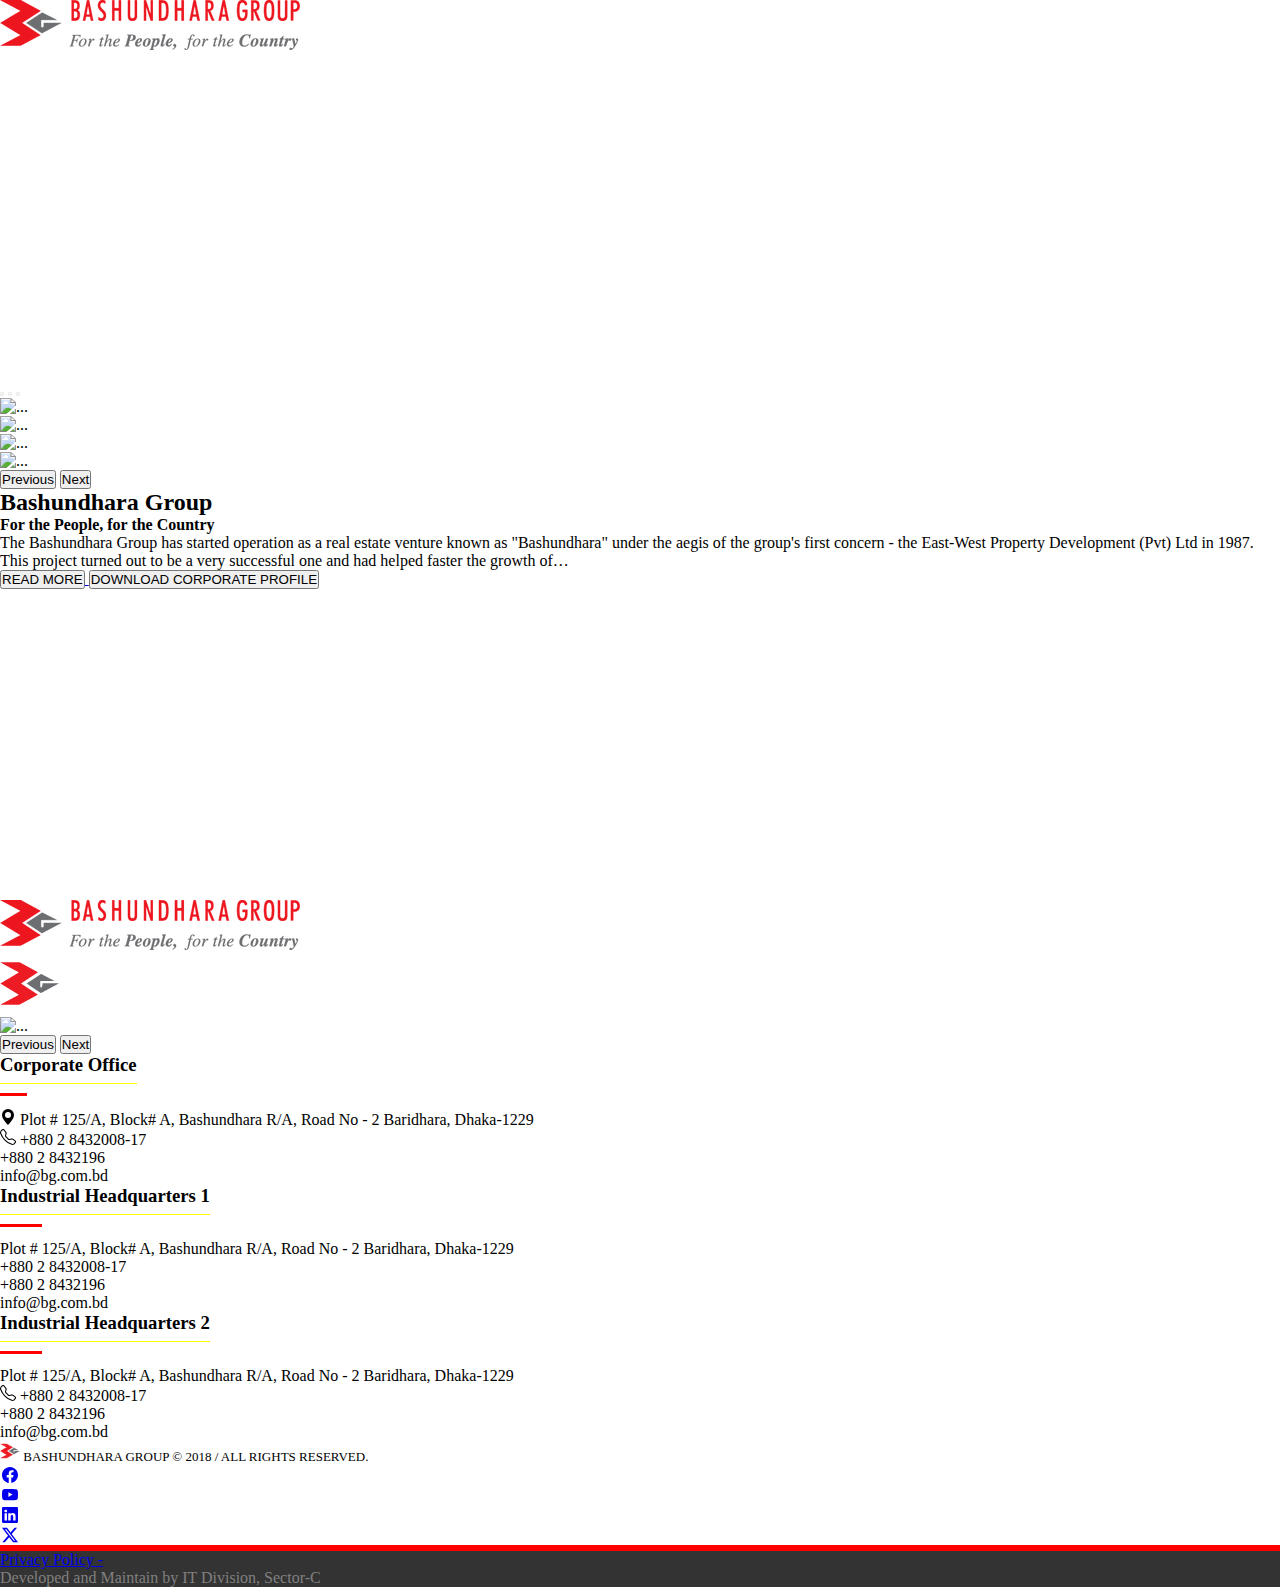
==== index.html @ ec4c44b7 "button and youtube video link" ====
<!doctype html>
<html lang="en">
  <head>
    <!-- Required meta tags -->
    <meta charset="utf-8">
    <meta name="viewport" content="width=device-width, initial-scale=1">

    <!-- Bootstrap CSS -->
    <link href="https://cdn.jsdelivr.net/npm/bootstrap@5.0.2/dist/css/bootstrap.min.css" rel="stylesheet" integrity="sha384-EVSTQN3/azprG1Anm3QDgpJLIm9Nao0Yz1ztcQTwFspd3yD65VohhpuuCOmLASjC" crossorigin="anonymous">

    <link rel="stylesheet" href="style.css">

    <title>Bashundhara group</title>

  </head>
  <body>

    <!-- ****header Start**** -->

    <div class="container-fluid bg-dark ">

        <div class="container mainmenu-logo">

            <div class="row justify-content-between p-2">

                <div class="col-3">
                    <a href="">
                        <img src="images/logo.png" alt="main logo" class="img-fluid">
                    </a>
                </div>

                <div class="col-9 menubar">
                    <ul class="nav justify-content-end">
                        <li class="nav-item">
                            <a class="nav-link active" aria-current="page" href="#"> 
                                <svg xmlns="http://www.w3.org/2000/svg" width="16" height="16" fill="currentColor" class="bi bi-house-door-fill" viewBox="0 0 16 16">
                                    <path d="M6.5 14.5v-3.505c0-.245.25-.495.5-.495h2c.25 0 .5.25.5.5v3.5a.5.5 0 0 0 .5.5h4a.5.5 0 0 0 .5-.5v-7a.5.5 0 0 0-.146-.354L13 5.793V2.5a.5.5 0 0 0-.5-.5h-1a.5.5 0 0 0-.5.5v1.293L8.354 1.146a.5.5 0 0 0-.708 0l-6 6A.5.5 0 0 0 1.5 7.5v7a.5.5 0 0 0 .5.5h4a.5.5 0 0 0 .5-.5"/>
                                </svg>
                            </a>
                        </li>
                        <li class="nav-item dropdown">
                            <a class="nav-link dropdown-toggle" href="#" id="navbarDropdownMenuLink" role="button" data-bs-toggle="dropdown" aria-expanded="false">
                            About Us
                            </a>

                        <ul class="dropdown-menu bg-dark" aria-labelledby="navbarDropdownMenuLink">
                            <li><a class="dropdown-item" href="#">Action</a></li>
                            <li><a class="dropdown-item" href="#">Another action</a></li>
                            <li><a class="dropdown-item" href="#">Something else here</a></li>
                        </ul>

                        </li>

                        <li class="nav-item dropdown">
                            <a class="nav-link dropdown-toggle" href="#" id="navbarDropdownMenuLink" role="button" data-bs-toggle="dropdown" aria-expanded="false">
                            Message
                            </a>

                            <ul class="dropdown-menu bg-dark" aria-labelledby="navbarDropdownMenuLink">
                                <li><a class="dropdown-item" href="#">Action</a></li>
                                <li><a class="dropdown-item" href="#">Another action</a></li>
                                <li><a class="dropdown-item" href="#">Something else here</a></li>
                            </ul>
                        </li>    

                        <li class="nav-item dropdown">
                            <a class="nav-link dropdown-toggle" href="#" id="navbarDropdownMenuLink" role="button" data-bs-toggle="dropdown" aria-expanded="false">
                            Enterprise
                            </a>

                            <ul class="dropdown-menu bg-dark" aria-labelledby="navbarDropdownMenuLink">
                                <li><a class="dropdown-item" href="#">Action</a></li>
                                <li><a class="dropdown-item" href="#">Another action</a></li>
                                <li><a class="dropdown-item" href="#">Something else here</a></li>
                            </ul>
                        </li>   

                        <li class="nav-item dropdown">
                            <a class="nav-link dropdown-toggle" href="#" id="navbarDropdownMenuLink" role="button" data-bs-toggle="dropdown" aria-expanded="false">
                            Media
                            </a>

                            <ul class="dropdown-menu bg-dark" aria-labelledby="navbarDropdownMenuLink">
                                <li><a class="dropdown-item" href="#">Action</a></li>
                                <li><a class="dropdown-item" href="#">Another action</a></li>
                                <li><a class="dropdown-item" href="#">Something else here</a></li>
                            </ul>
                        </li>   

                        <li class="nav-item">
                            <a class="nav-link" href="#">Contact</a>
                        </li>
                        
                    </ul>
                </div>
            </div>
        </div>
    </div>

        <!-- ****header end**** -->

        <!-- ****image-slider start**** -->

    <div class="container-fluid image-slider px-0">

        <div class="row">
            <div class="col-12">

        

                <div id="carouselExampleIndicators" class="carousel slide">
                    <div class="carousel-indicators">
                    <button type="button" data-bs-target="#carouselExampleIndicators" data-bs-slide-to="0" class="active" aria-current="true" aria-label="Slide 1"></button>
                    <button type="button" data-bs-target="#carouselExampleIndicators" data-bs-slide-to="1" aria-label="Slide 2"></button>
                    <button type="button" data-bs-target="#carouselExampleIndicators" data-bs-slide-to="2" aria-label="Slide 3"></button>
                    </div>
                    <div class="carousel-inner">
                    <div class="carousel-item active">
                        <img src="https://www.bashundharagroup.com/assets/upload/banner/banner_1525930454.jpg" class="d-block w-100" alt="...">
                    </div>
                    <div class="carousel-item">
                        <img src="https://www.bashundharagroup.com/assets/upload/banner/banner_1525930722.jpg" class="d-block w-100" alt="...">
                    </div>
                    <div class="carousel-item">
                        <img src="https://www.bashundharagroup.com/assets/upload/banner/banner_1525930955.jpg
                        " class="d-block w-100" alt="...">
                    </div>

                    <div class="carousel-item">
                        <img src="https://www.bashundharagroup.com/assets/upload/banner/banner_1580964144.jpg
                        " class="d-block w-100" alt="...">
                    </div>
                    

                    </div>
                    <button class="carousel-control-prev" type="button" data-bs-target="#carouselExampleIndicators" data-bs-slide="prev">
                    <span class="carousel-control-prev-icon" aria-hidden="true"></span>
                    <span class="visually-hidden">Previous</span>
                    </button>
                    <button class="carousel-control-next" type="button" data-bs-target="#carouselExampleIndicators" data-bs-slide="next">
                    <span class="carousel-control-next-icon" aria-hidden="true"></span>
                    <span class="visually-hidden">Next</span>
                    </button>
                </div>

            </div>
        </div>

    </div>


        <!-- ****image-slider end**** -->


<div class="container">
    <div class="row mt-5 mb-5">
        <div class="col-md-6">
            <h2 class="text-danger">Bashundhara Group</h2>
            <h4 class="read-only mb-3">For the People, for the Country
            </h4>
            <p>The Bashundhara Group has started operation as a real estate venture known as "Bashundhara" under the aegis of the group's first concern - the East-West Property Development (Pvt) Ltd in 1987. This project turned out to be a very successful one and had helped faster the growth of…</p>
            
            <div class="button-group mt-5">
            <a href="#">
                <button type="button" class="bg-danger px-5 py-3 text-white border-0" >READ MORE</button>
            </a>
            <a href="#">
                <button type="button" class="bg-secondary px-5 py-3 text-white border-0">DOWNLOAD CORPORATE PROFILE</button>
             </a>
            </div>
        </div>

        <div class="col-md-6">
            <iframe width="537" height="307" src="https://www.youtube.com/embed/fvWg9sdhmH0?si=hsgjnXdUwEkh2BbA" title="YouTube video player" frameborder="0" allow="accelerometer; autoplay; clipboard-write; encrypted-media; gyroscope; picture-in-picture; web-share" referrerpolicy="strict-origin-when-cross-origin" allowfullscreen></iframe>
        </div>
    </div>
</div>





        <!-- ****logo-slider start**** -->

        <div class="container-fluid logo-slider">
            <div class="container ">
                <div class="row">
                    <div class="col-12 last-sliders">
                        <div id="carouselExampleControls" class="carousel slide" data-bs-ride="carousel">
                            <div class="carousel-inner">
                              <div class="carousel-item active">
                                <img src="images/logo.png" class="d-block w-20" alt="...">
                              </div>
                              <div class="carousel-item">
                                <img src="images/download.png" class="d-block w-20" alt="...">
                              </div>
                              <div class="carousel-item">
                                <img src="..." class="d-block w-100" alt="...">
                              </div>
                            </div>
                            <button class="carousel-control-prev" type="button" data-bs-target="#carouselExampleControls" data-bs-slide="prev">
                              <span class="carousel-control-prev-icon" aria-hidden="true"></span>
                              <span class="visually-hidden">Previous</span>
                            </button>
                            <button class="carousel-control-next" type="button" data-bs-target="#carouselExampleControls" data-bs-slide="next">
                              <span class="carousel-control-next-icon" aria-hidden="true"></span>
                              <span class="visually-hidden">Next</span>
                            </button>
                          </div>
                    </div>
                </div>
            </div>
        </div>

        <!-- ****logo-slider end**** -->

        <!-- ****Footer Start**** -->

    <div class="container-fluid footer-part bg-secondary mt-4 ">

        <div class="container py-5">

            <div class="row footer-section-1 ">
                <div class="col-4 ">
                    <h3>Corporate Office</h3>
                    <p> 
                        <svg xmlns="http://www.w3.org/2000/svg" width="16" height="16" fill="currentColor" class="bi bi-geo-alt-fill" viewBox="0 0 16 16">
                            <path d="M8 16s6-5.686 6-10A6 6 0 0 0 2 6c0 4.314 6 10 6 10m0-7a3 3 0 1 1 0-6 3 3 0 0 1 0 6"/>
                          </svg>
                        Plot # 125/A, Block# A, Bashundhara R/A, Road 
                        No - 2 Baridhara, Dhaka-1229

                    </p>
                    
                    <p> <svg xmlns="http://www.w3.org/2000/svg" width="16" height="16" fill="currentColor" class="bi bi-telephone" viewBox="0 0 16 16">
                        <path d="M3.654 1.328a.678.678 0 0 0-1.015-.063L1.605 2.3c-.483.484-.661 1.169-.45 1.77a17.6 17.6 0 0 0 4.168 6.608 17.6 17.6 0 0 0 6.608 4.168c.601.211 1.286.033 1.77-.45l1.034-1.034a.678.678 0 0 0-.063-1.015l-2.307-1.794a.68.68 0 0 0-.58-.122l-2.19.547a1.75 1.75 0 0 1-1.657-.459L5.482 8.062a1.75 1.75 0 0 1-.46-1.657l.548-2.19a.68.68 0 0 0-.122-.58zM1.884.511a1.745 1.745 0 0 1 2.612.163L6.29 2.98c.329.423.445.974.315 1.494l-.547 2.19a.68.68 0 0 0 .178.643l2.457 2.457a.68.68 0 0 0 .644.178l2.189-.547a1.75 1.75 0 0 1 1.494.315l2.306 1.794c.829.645.905 1.87.163 2.611l-1.034 1.034c-.74.74-1.846 1.065-2.877.702a18.6 18.6 0 0 1-7.01-4.42 18.6 18.6 0 0 1-4.42-7.009c-.362-1.03-.037-2.137.703-2.877z"/>
                      </svg>
                        +880 2 8432008-17
                    </p>
                    
                    <p>+880 2 8432196</p>
                    <p>info@bg.com.bd</p>
                </div>
                <div class="col-4">
                        <h3>Industrial Headquarters 1</h3>
                        <p>Plot # 125/A, Block# A, Bashundhara R/A, Road No - 2 Baridhara, Dhaka-1229</p>
                        <p>+880 2 8432008-17</p>
                        <p>+880 2 8432196</p>
                        <p>info@bg.com.bd</p>
                </div>
                <div class="col-4">
                        <h3>Industrial Headquarters 2</h3>
                        <p>Plot # 125/A, Block# A, Bashundhara R/A, Road No - 2 Baridhara, Dhaka-1229</p>
                        
                        <p>
                            <svg xmlns="http://www.w3.org/2000/svg" width="16" height="16" fill="currentColor" class="bi bi-telephone" viewBox="0 0 16 16">
                            <path d="M3.654 1.328a.678.678 0 0 0-1.015-.063L1.605 2.3c-.483.484-.661 1.169-.45 1.77a17.6 17.6 0 0 0 4.168 6.608 17.6 17.6 0 0 0 6.608 4.168c.601.211 1.286.033 1.77-.45l1.034-1.034a.678.678 0 0 0-.063-1.015l-2.307-1.794a.68.68 0 0 0-.58-.122l-2.19.547a1.75 1.75 0 0 1-1.657-.459L5.482 8.062a1.75 1.75 0 0 1-.46-1.657l.548-2.19a.68.68 0 0 0-.122-.58zM1.884.511a1.745 1.745 0 0 1 2.612.163L6.29 2.98c.329.423.445.974.315 1.494l-.547 2.19a.68.68 0 0 0 .178.643l2.457 2.457a.68.68 0 0 0 .644.178l2.189-.547a1.75 1.75 0 0 1 1.494.315l2.306 1.794c.829.645.905 1.87.163 2.611l-1.034 1.034c-.74.74-1.846 1.065-2.877.702a18.6 18.6 0 0 1-7.01-4.42 18.6 18.6 0 0 1-4.42-7.009c-.362-1.03-.037-2.137.703-2.877z"/>
                          </svg>
                            +880 2 8432008-17
                        </p>
                        <p>+880 2 8432196</p>
                        <p>info@bg.com.bd</p>
                </div>
            </div>

        
        </div>
    </div>

    <div class="container-fluid footer-section-2 bg-dark text-white">
        <div class="container ">
            <div class="row justify-content-between py-3">
                    <div class="col-6 footer-section-2">
                        <p class="mb-0"><img src="images/download.png" alt="small-logo" class="me-1"> 
                            BASHUNDHARA GROUP © 2018 / ALL RIGHTS RESERVED.
                        </p>
                    </div>

                    <div class="col-md-3 d-flex justify-content-end">

                        <div class="per-social-link border border-danger">
                            <a href="#">
                                <svg xmlns="http://www.w3.org/2000/svg" width="16" height="16" fill="currentColor" class="bi bi-facebook" viewBox="0 0 16 16">
                                    <path d="M16 8.049c0-4.446-3.582-8.05-8-8.05C3.58 0-.002 3.603-.002 8.05c0 4.017 2.926 7.347 6.75 7.951v-5.625h-2.03V8.05H6.75V6.275c0-2.017 1.195-3.131 3.022-3.131.876 0 1.791.157 1.791.157v1.98h-1.009c-.993 0-1.303.621-1.303 1.258v1.51h2.218l-.354 2.326H9.25V16c3.824-.604 6.75-3.934 6.75-7.951"/>
                                </svg>
                            </a>
                        </div>

                        <div class="per-social-link border border-danger">
                            <a href="#">
                                <svg xmlns="http://www.w3.org/2000/svg" width="16" height="16" fill="currentColor" class="bi bi-youtube " viewBox="0 0 16 16">
                                    <path d="M8.051 1.999h.089c.822.003 4.987.033 6.11.335a2.01 2.01 0 0 1 1.415 1.42c.101.38.172.883.22 1.402l.01.104.022.26.008.104c.065.914.073 1.77.074 1.957v.075c-.001.194-.01 1.108-.082 2.06l-.008.105-.009.104c-.05.572-.124 1.14-.235 1.558a2.01 2.01 0 0 1-1.415 1.42c-1.16.312-5.569.334-6.18.335h-.142c-.309 0-1.587-.006-2.927-.052l-.17-.006-.087-.004-.171-.007-.171-.007c-1.11-.049-2.167-.128-2.654-.26a2.01 2.01 0 0 1-1.415-1.419c-.111-.417-.185-.986-.235-1.558L.09 9.82l-.008-.104A31 31 0 0 1 0 7.68v-.123c.002-.215.01-.958.064-1.778l.007-.103.003-.052.008-.104.022-.26.01-.104c.048-.519.119-1.023.22-1.402a2.01 2.01 0 0 1 1.415-1.42c.487-.13 1.544-.21 2.654-.26l.17-.007.172-.006.086-.003.171-.007A100 100 0 0 1 7.858 2zM6.4 5.209v4.818l4.157-2.408z"/>
                                  </svg>
                            </a>
                        </div>

                        <div class="per-social-link border border-danger">
                            <a href="#">
                                <svg xmlns="http://www.w3.org/2000/svg" width="16" height="16" fill="currentColor" class="bi bi-linkedin " viewBox="0 0 16 16">
                                    <path d="M0 1.146C0 .513.526 0 1.175 0h13.65C15.474 0 16 .513 16 1.146v13.708c0 .633-.526 1.146-1.175 1.146H1.175C.526 16 0 15.487 0 14.854zm4.943 12.248V6.169H2.542v7.225zm-1.2-8.212c.837 0 1.358-.554 1.358-1.248-.015-.709-.52-1.248-1.342-1.248S2.4 3.226 2.4 3.934c0 .694.521 1.248 1.327 1.248zm4.908 8.212V9.359c0-.216.016-.432.08-.586.173-.431.568-.878 1.232-.878.869 0 1.216.662 1.216 1.634v3.865h2.401V9.25c0-2.22-1.184-3.252-2.764-3.252-1.274 0-1.845.7-2.165 1.193v.025h-.016l.016-.025V6.169h-2.4c.03.678 0 7.225 0 7.225z"/>
                                  </svg>
                            </a>
                        </div>

                        <div class="per-social-link border border-danger">
                            <a href="#">
                                <svg xmlns="http://www.w3.org/2000/svg" width="16" height="16" fill="currentColor" class="bi bi-twitter-x " viewBox="0 0 16 16">
                                    <path d="M12.6.75h2.454l-5.36 6.142L16 15.25h-4.937l-3.867-5.07-4.425 5.07H.316l5.733-6.57L0 .75h5.063l3.495 4.633L12.601.75Zm-.86 13.028h1.36L4.323 2.145H2.865z"/>
                                  </svg>
        
                            </a>
                        </div>


                    </div>
            </div>
        </div>
    </div>
    <div class="footer-developer py-3" style="background: #333333;">
        <div class="container">
            <div class="row ">
                <div class="col-md-12 d-flex justify-content-center .privacy-policy-dd ">
                    <a href="#" class="text-decoration-none text-white">Privacy Policy - </a>
                    <p style="color:gray" class="mb-0">
                    Developed and Maintain by IT Division, Sector-C
                    </p>
                </div>
            </div>
        </div>
    </div>

        <!-- ****Footer end**** -->

    



        <script src="https://cdn.jsdelivr.net/npm/bootstrap@5.0.2/dist/js/bootstrap.bundle.min.js" integrity="sha384-MrcW6ZMFYlzcLA8Nl+NtUVF0sA7MsXsP1UyJoMp4YLEuNSfAP+JcXn/tWtIaxVXM" crossorigin="anonymous"></script>
  </body>
</html>
---- style.css ----
* {
    margin: 0px;
    padding: 0px;
    box-sizing: border-box;
}

.col-9.menubar ul li a {
    color: white;
}

.col-9.menubar ul li a:hover {
    color: red;
    transition: all 0.5s ease 0s;
}

.col-6.footer-section-2 {
    font-size: 13px;
}

.col-6.col-6.footer-section-2 p img {
    height: 20px;
    width: 20px;
}

.col-4 h3 {
    margin-bottom: 25px;
    border-bottom: 1px solid yellow;
    width: fit-content;
    position: relative;
    padding-bottom: 7px;
}

.col-4 {
    position: relative;
}

.col-4 h3::after {
    content: "";
    width: 20%;
    height: 3px;
    background: red;
    display: block;
    position: absolute;
    top: 39px;
}

.per-social-link a {
    width: 20px;
    height: 20px;
    justify-content: center;
    align-items: center;
    display: flex;
}
.per-social-link {
    margin-right: 4px;
}

.container-fluid.footer-section-2 {
    border-bottom: 6px solid red;
}

.privacy-policy-dd {
    font-size: 9px;
}
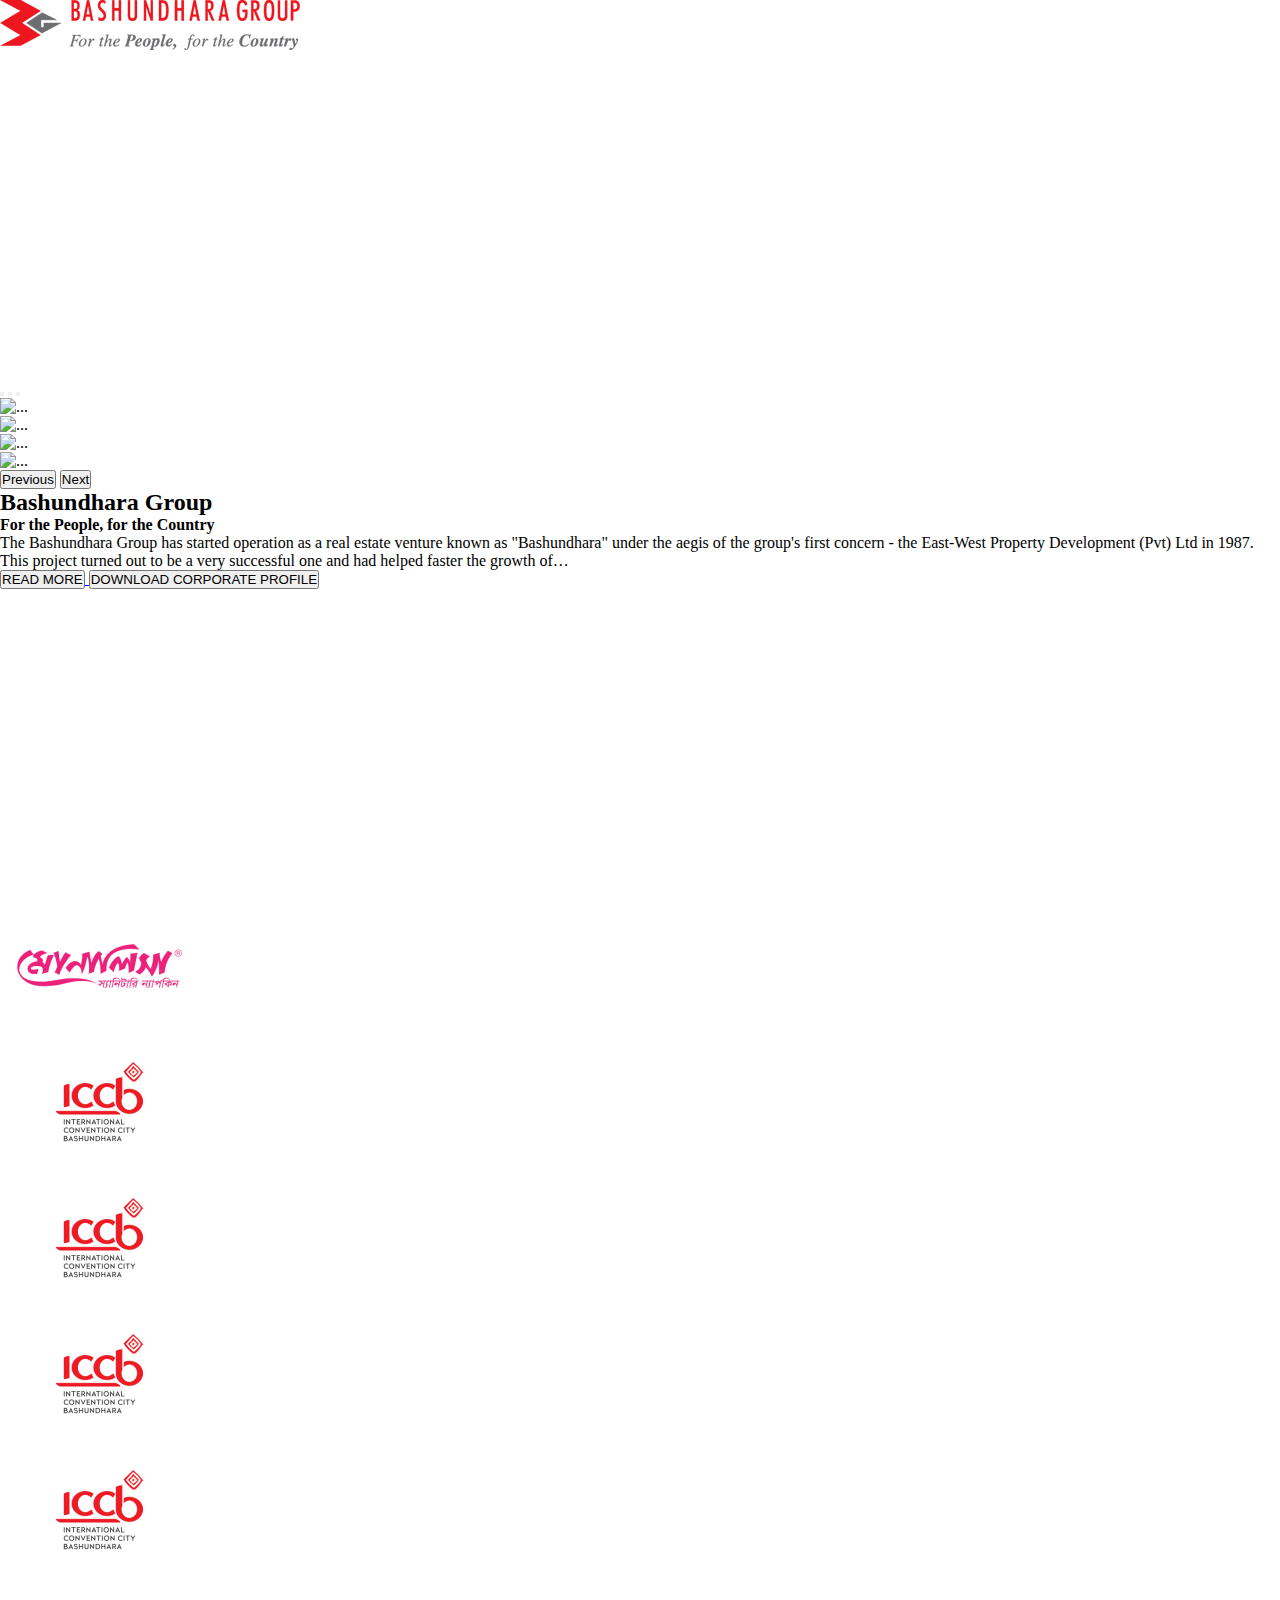
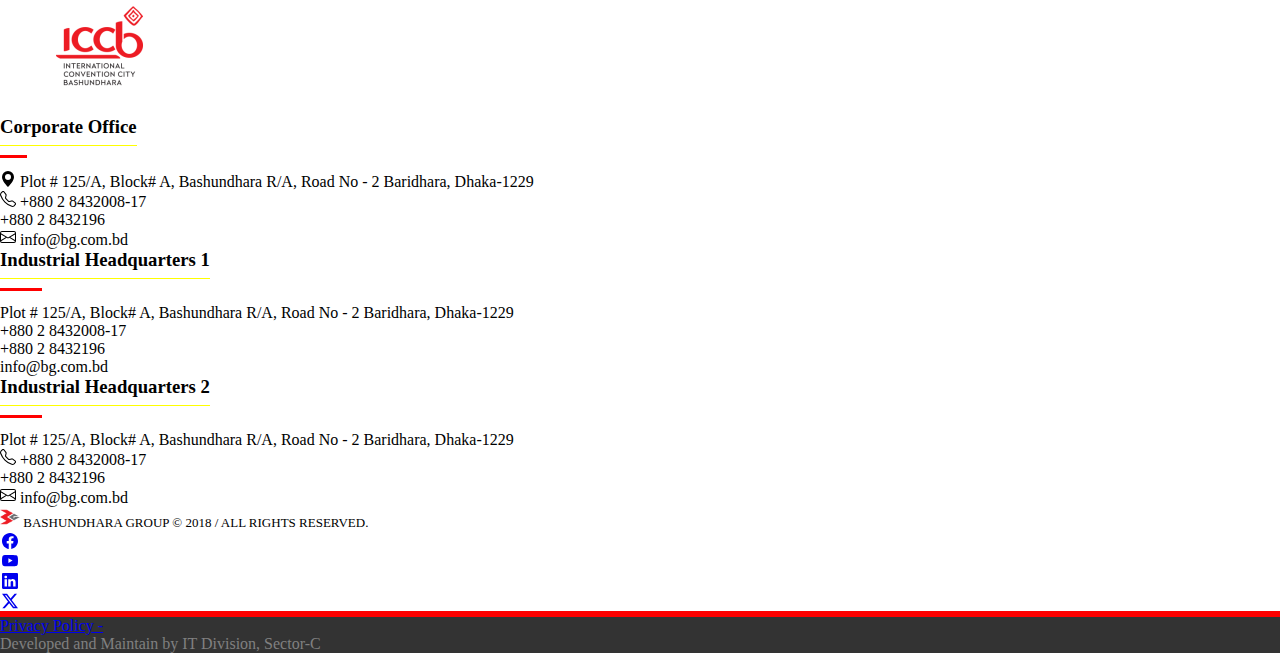
==== commit 187161f8: "bxslider/logo slider" ====
--- a/index.html
+++ b/index.html
@@ -8,7 +8,18 @@
     <!-- Bootstrap CSS -->
     <link href="https://cdn.jsdelivr.net/npm/bootstrap@5.0.2/dist/css/bootstrap.min.css" rel="stylesheet" integrity="sha384-EVSTQN3/azprG1Anm3QDgpJLIm9Nao0Yz1ztcQTwFspd3yD65VohhpuuCOmLASjC" crossorigin="anonymous">
 
+    <link rel="stylesheet" href="https://cdn.jsdelivr.net/npm/bxslider@4.2.17/dist/jquery.bxslider.min.css">
+    <script src="https://ajax.googleapis.com/ajax/libs/jquery/3.1.1/jquery.min.js"></script>
+    <script src="https://cdn.jsdelivr.net/npm/bxslider@4.2.17/dist/jquery.bxslider.min.js"></script>
+    <script>
+        $(document).ready(function(){
+          $(".logo-slider").bxSlider();
+        });
+      </script>
+
+
     <link rel="stylesheet" href="style.css">
+    
 
     <title>Bashundhara group</title>
 
@@ -150,6 +161,10 @@
 
 
         <!-- ****image-slider end**** -->
+
+        <!-- ****About Bashundhara Start**** -->
+
+
 
 
 <div class="container">
@@ -177,38 +192,47 @@
 </div>
 
 
-
+<!-- ****About Bashundhara end**** -->
 
 
         <!-- ****logo-slider start**** -->
 
-        <div class="container-fluid logo-slider">
+        <div class="container-fluid">
             <div class="container ">
-                <div class="row">
-                    <div class="col-12 last-sliders">
-                        <div id="carouselExampleControls" class="carousel slide" data-bs-ride="carousel">
-                            <div class="carousel-inner">
-                              <div class="carousel-item active">
-                                <img src="images/logo.png" class="d-block w-20" alt="...">
-                              </div>
-                              <div class="carousel-item">
-                                <img src="images/download.png" class="d-block w-20" alt="...">
-                              </div>
-                              <div class="carousel-item">
-                                <img src="..." class="d-block w-100" alt="...">
-                              </div>
-                            </div>
-                            <button class="carousel-control-prev" type="button" data-bs-target="#carouselExampleControls" data-bs-slide="prev">
-                              <span class="carousel-control-prev-icon" aria-hidden="true"></span>
-                              <span class="visually-hidden">Previous</span>
-                            </button>
-                            <button class="carousel-control-next" type="button" data-bs-target="#carouselExampleControls" data-bs-slide="next">
-                              <span class="carousel-control-next-icon" aria-hidden="true"></span>
-                              <span class="visually-hidden">Next</span>
-                            </button>
-                          </div>
-                    </div>
-                </div>
+                
+                <div class="row logo-slider">
+                        <div class="col-md-3">
+                            <a href="#">
+                                <img src="logo/small_1522230789.png"  alt="logo-1">
+                            </a>
+                        </div>
+                        <div class="col-md-3">
+                            <a href="#">
+                                <img src="logo/small_1525511086.png"  alt="logo-1">
+                            </a>
+                        </div>
+                        <div class="col-md-3">
+                            <a href="#">
+                                <img src="logo/small_1525511086.png"  alt="logo-1">
+                            </a>
+                        </div>
+                        <div class="col-md-3">
+                            <a href="#">
+                                <img src="logo/small_1525511086.png"  alt="logo-1">
+                            </a>
+                        </div>
+                        <div class="col-md-3">
+                            <a href="#">
+                                <img src="logo/small_1525511086.png"  alt="logo-1">
+                            </a>
+                        </div>
+                        <div class="col-md-3">
+                            <a href="#">
+                                <img src="logo/small_1525511086.png"  alt="logo-1">
+                            </a>
+                        </div>
+                    </div>
+                
             </div>
         </div>
 
@@ -239,7 +263,12 @@
                     </p>
                     
                     <p>+880 2 8432196</p>
-                    <p>info@bg.com.bd</p>
+                    <p>
+                        <svg xmlns="http://www.w3.org/2000/svg" width="16" height="16" fill="currentColor" class="bi bi-envelope" viewBox="0 0 16 16">
+                            <path d="M0 4a2 2 0 0 1 2-2h12a2 2 0 0 1 2 2v8a2 2 0 0 1-2 2H2a2 2 0 0 1-2-2zm2-1a1 1 0 0 0-1 1v.217l7 4.2 7-4.2V4a1 1 0 0 0-1-1zm13 2.383-4.708 2.825L15 11.105zm-.034 6.876-5.64-3.471L8 9.583l-1.326-.795-5.64 3.47A1 1 0 0 0 2 13h12a1 1 0 0 0 .966-.741M1 11.105l4.708-2.897L1 5.383z"/>
+                          </svg>
+
+                        info@bg.com.bd</p>
                 </div>
                 <div class="col-4">
                         <h3>Industrial Headquarters 1</h3>
@@ -259,7 +288,12 @@
                             +880 2 8432008-17
                         </p>
                         <p>+880 2 8432196</p>
-                        <p>info@bg.com.bd</p>
+                        <p>
+                            <svg xmlns="http://www.w3.org/2000/svg" width="16" height="16" fill="currentColor" class="bi bi-envelope" viewBox="0 0 16 16">
+                                <path d="M0 4a2 2 0 0 1 2-2h12a2 2 0 0 1 2 2v8a2 2 0 0 1-2 2H2a2 2 0 0 1-2-2zm2-1a1 1 0 0 0-1 1v.217l7 4.2 7-4.2V4a1 1 0 0 0-1-1zm13 2.383-4.708 2.825L15 11.105zm-.034 6.876-5.64-3.471L8 9.583l-1.326-.795-5.64 3.47A1 1 0 0 0 2 13h12a1 1 0 0 0 .966-.741M1 11.105l4.708-2.897L1 5.383z"/>
+                              </svg>
+
+                            info@bg.com.bd</p>
                 </div>
             </div>
 
@@ -336,5 +370,6 @@
 
 
         <script src="https://cdn.jsdelivr.net/npm/bootstrap@5.0.2/dist/js/bootstrap.bundle.min.js" integrity="sha384-MrcW6ZMFYlzcLA8Nl+NtUVF0sA7MsXsP1UyJoMp4YLEuNSfAP+JcXn/tWtIaxVXM" crossorigin="anonymous"></script>
+        <link rel="stylesheet" href="index.js">
   </body>
 </html>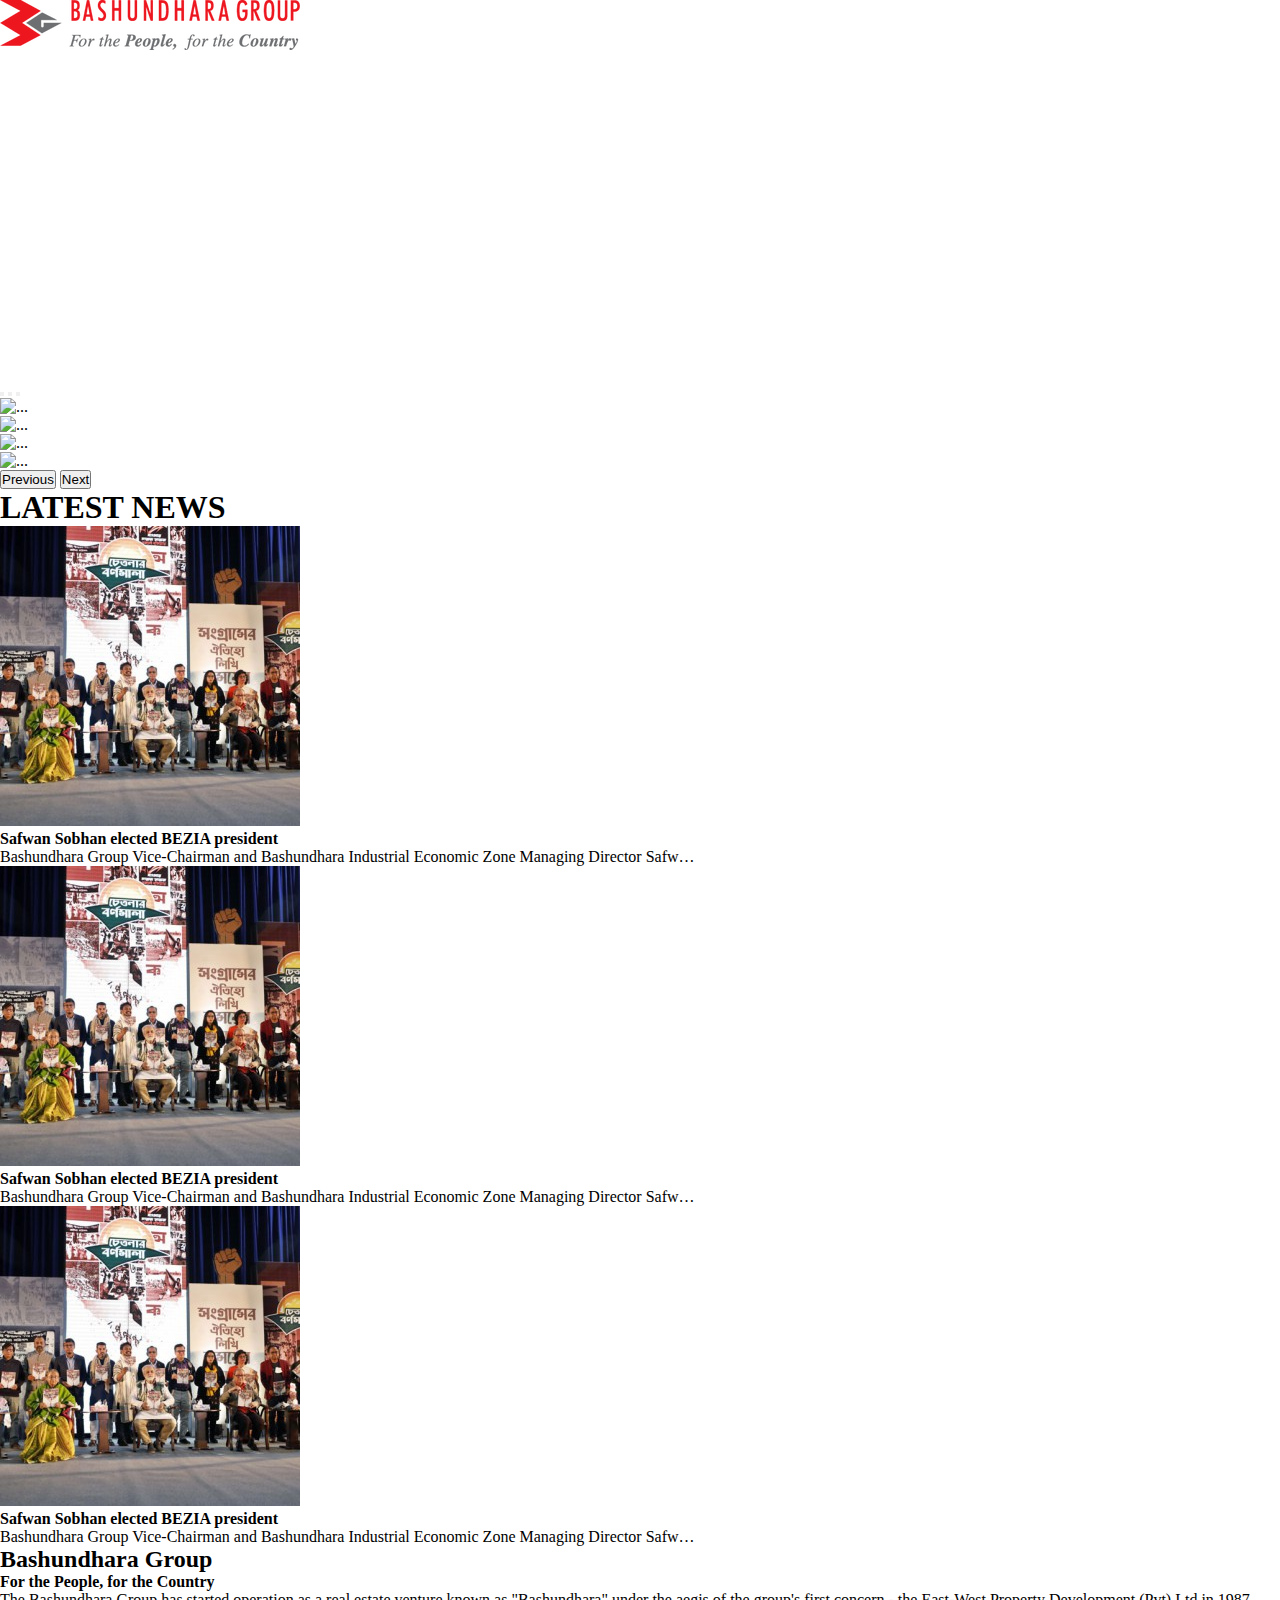
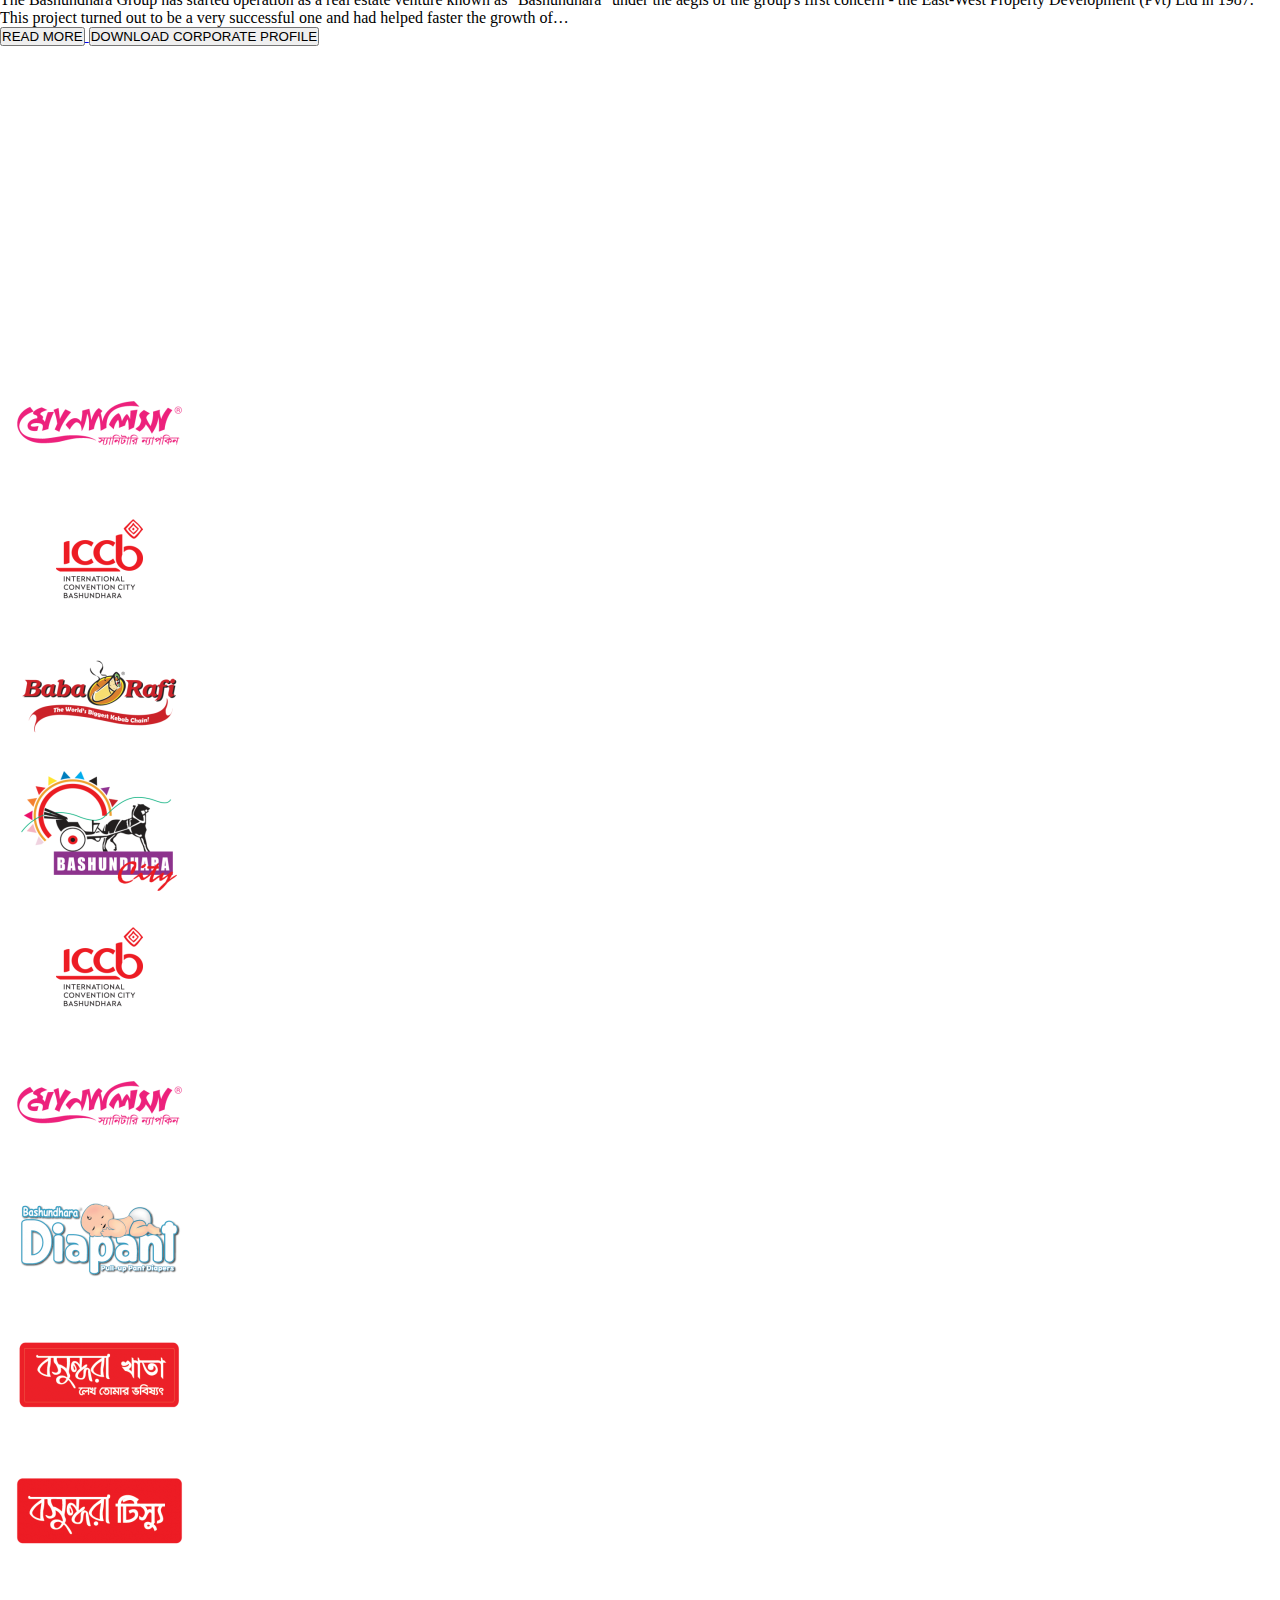
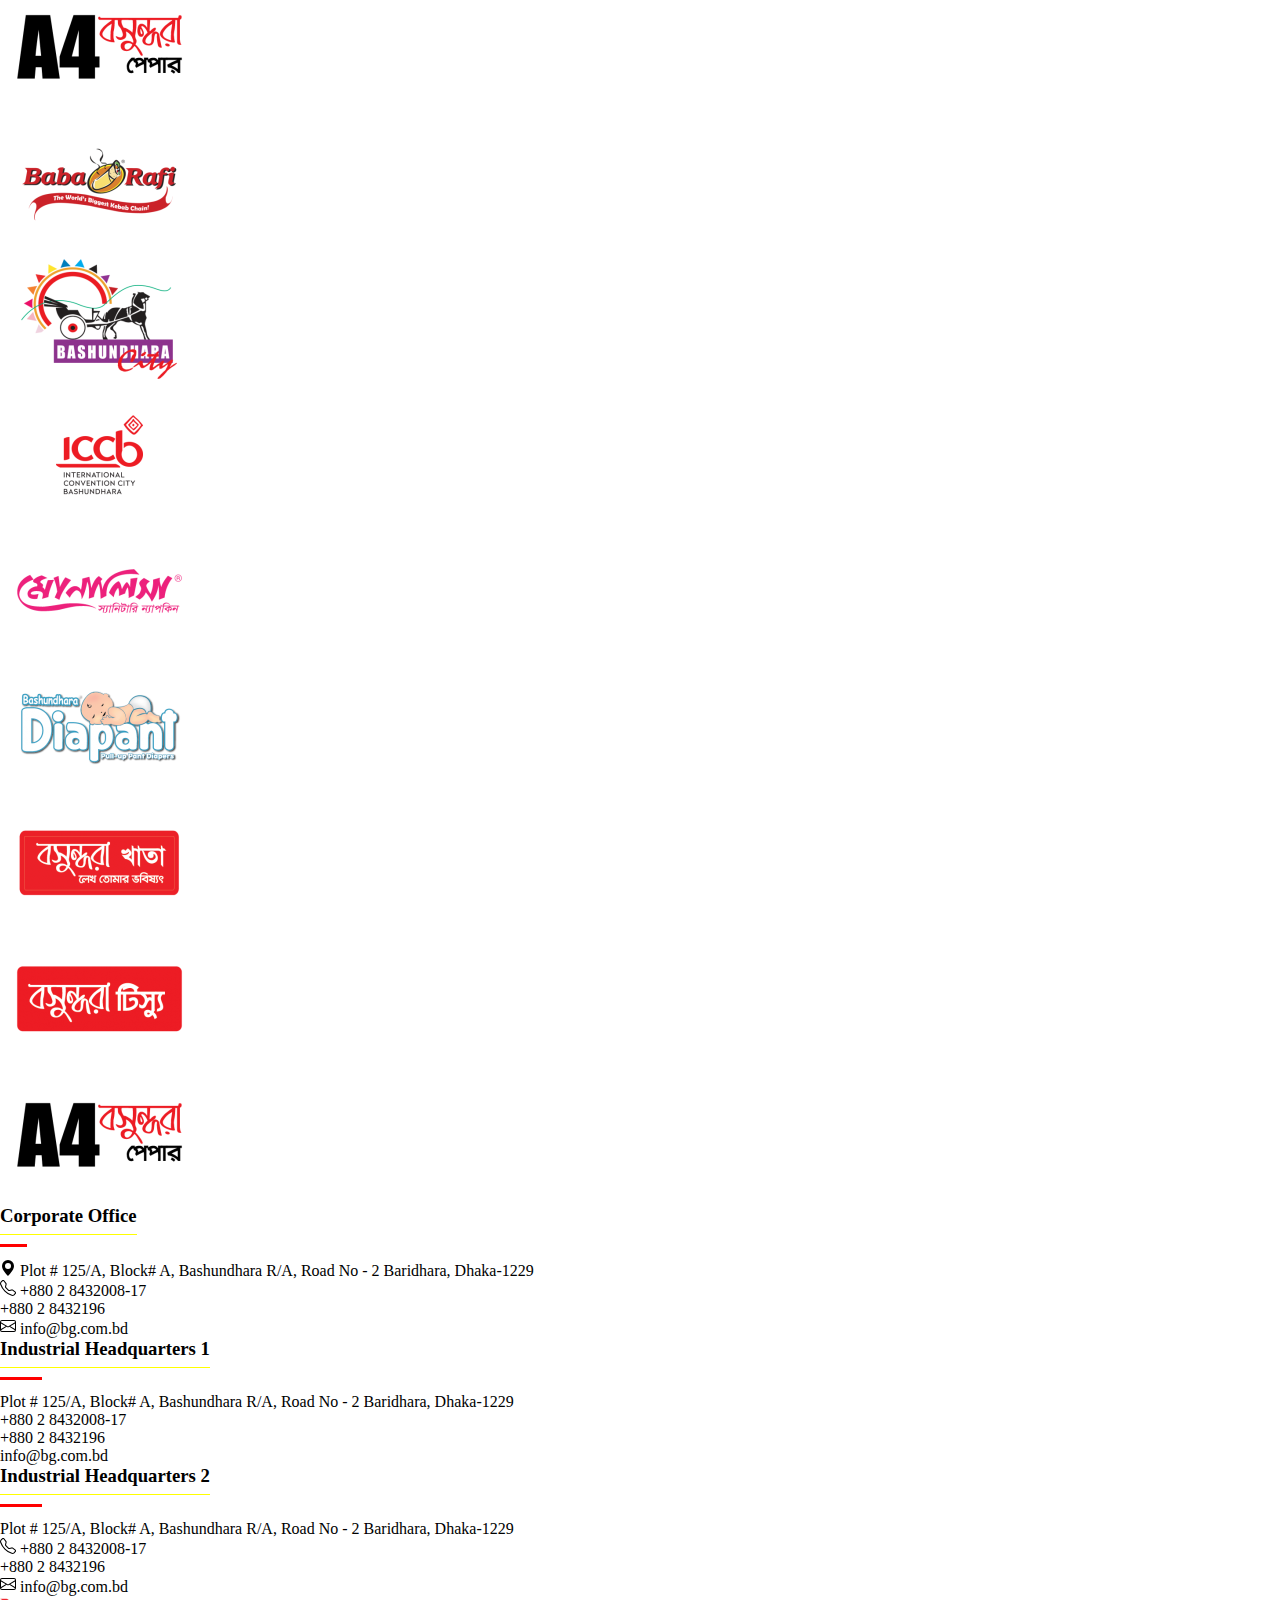
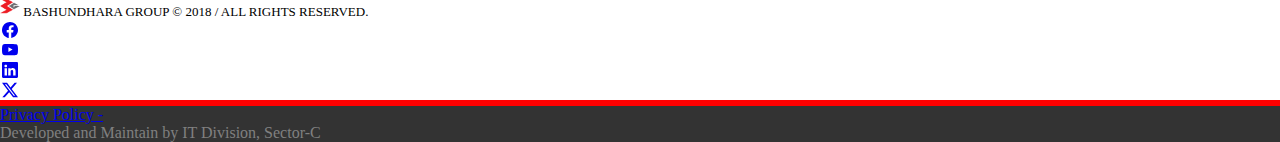
==== commit 230bfcad: "corporate profile" ====
--- a/index.html
+++ b/index.html
@@ -11,11 +11,22 @@
     <link rel="stylesheet" href="https://cdn.jsdelivr.net/npm/bxslider@4.2.17/dist/jquery.bxslider.min.css">
     <script src="https://ajax.googleapis.com/ajax/libs/jquery/3.1.1/jquery.min.js"></script>
     <script src="https://cdn.jsdelivr.net/npm/bxslider@4.2.17/dist/jquery.bxslider.min.js"></script>
+    
     <script>
-        $(document).ready(function(){
-          $(".logo-slider").bxSlider();
-        });
+            $(document).ready(function(){
+                $('.logo-slider').bxSlider({
+                slideWidth: 300,
+                minSlides: 7,
+                maxSlides: 8,
+                startSlide: 2,
+                slideMargin: 10,
+               
+                
+                });
+            });
       </script>
+     
+
 
 
     <link rel="stylesheet" href="style.css">
@@ -55,7 +66,7 @@
                             </a>
 
                         <ul class="dropdown-menu bg-dark" aria-labelledby="navbarDropdownMenuLink">
-                            <li><a class="dropdown-item" href="#">Action</a></li>
+                            <li><a class="dropdown-item" href="corporate-profile.html">Corporate Profile</a></li>
                             <li><a class="dropdown-item" href="#">Another action</a></li>
                             <li><a class="dropdown-item" href="#">Something else here</a></li>
                         </ul>
@@ -162,10 +173,61 @@
 
         <!-- ****image-slider end**** -->
 
+
+        <!-- *****latest news start**** -->
+
+        <div class="container">
+            <div class="row">
+                <div class="col-12"> 
+                    <h1>LATEST NEWS</h1>
+                </div>
+            </div>
+
+            <div class="row latest-news-slides">
+                <div class="col-md-4">
+                       
+                            <a href="#"> 
+                                <img src="images/cover_1644732901.jpg" alt="p1">
+                                
+                            </a>
+                            <h4>Safwan Sobhan elected BEZIA president</h4>
+                                <p>Bashundhara Group Vice-Chairman and Bashundhara Industrial Economic Zone Managing Director Safw…</p>
+
+                </div>
+            </div>
+
+            <div class="row latest-news-slides">
+                <div class="col-md-4">
+                       
+                            <a href="#"> 
+                                <img src="images/cover_1644732901.jpg" alt="p1">
+                                
+                            </a>
+                            <h4>Safwan Sobhan elected BEZIA president</h4>
+                                <p>Bashundhara Group Vice-Chairman and Bashundhara Industrial Economic Zone Managing Director Safw…</p>
+
+                </div>
+            </div>
+
+            <div class="row latest-news-slides">
+                <div class="col-md-4">
+                       
+                            <a href="#"> 
+                                <img src="images/cover_1644732901.jpg" alt="p1">
+                                
+                            </a>
+                            <h4>Safwan Sobhan elected BEZIA president</h4>
+                                <p>Bashundhara Group Vice-Chairman and Bashundhara Industrial Economic Zone Managing Director Safw…</p>
+
+                </div>
+            </div>
+
+        </div>
+
+
+        <!-- *****latest news end**** -->
+
         <!-- ****About Bashundhara Start**** -->
-
-
-
 
 <div class="container">
     <div class="row mt-5 mb-5">
@@ -213,22 +275,84 @@
                         </div>
                         <div class="col-md-3">
                             <a href="#">
+                                <img src="logo/small_1525513506.png"  alt="logo-1">
+                            </a>
+                        </div>
+                        <div class="col-md-3">
+                            <a href="#">
+                                <img src="logo/small_1525511321.png"  alt="logo-1">
+                            </a>
+                        </div>
+                        <div class="col-md-3">
+                            <a href="#">
                                 <img src="logo/small_1525511086.png"  alt="logo-1">
                             </a>
                         </div>
                         <div class="col-md-3">
                             <a href="#">
+                                <img src="logo/small_1522230789.png"  alt="logo-1">
+                            </a>
+                        </div>
+
+                        <div class="col-md-3">
+                            <a href="#">
+                                <img src="logo/small_1522230769.png"  alt="logo-1">
+                            </a>
+                        </div>
+                        <div class="col-md-3">
+                            <a href="#">
+                                <img src="logo/small_1522230727.png"  alt="logo-1">
+                            </a>
+                        </div>
+                        <div class="col-md-3">
+                            <a href="#">
+                                <img src="logo/small_1522230703.png"  alt="logo-1">
+                            </a>
+                        </div>
+                        <div class="col-md-3">
+                            <a href="#">
+                                <img src="logo/small_1522230679.png"  alt="logo-1">
+                            </a>
+                        </div>
+                        <div class="col-md-3">
+                            <a href="#">
+                                <img src="logo/small_1525513506.png"  alt="logo-1">
+                            </a>
+                        </div>
+                        <div class="col-md-3">
+                            <a href="#">
+                                <img src="logo/small_1525511321.png"  alt="logo-1">
+                            </a>
+                        </div>
+                        <div class="col-md-3">
+                            <a href="#">
                                 <img src="logo/small_1525511086.png"  alt="logo-1">
                             </a>
                         </div>
                         <div class="col-md-3">
                             <a href="#">
-                                <img src="logo/small_1525511086.png"  alt="logo-1">
-                            </a>
-                        </div>
-                        <div class="col-md-3">
-                            <a href="#">
-                                <img src="logo/small_1525511086.png"  alt="logo-1">
+                                <img src="logo/small_1522230789.png"  alt="logo-1">
+                            </a>
+                        </div>
+
+                        <div class="col-md-3">
+                            <a href="#">
+                                <img src="logo/small_1522230769.png"  alt="logo-1">
+                            </a>
+                        </div>
+                        <div class="col-md-3">
+                            <a href="#">
+                                <img src="logo/small_1522230727.png"  alt="logo-1">
+                            </a>
+                        </div>
+                        <div class="col-md-3">
+                            <a href="#">
+                                <img src="logo/small_1522230703.png"  alt="logo-1">
+                            </a>
+                        </div>
+                        <div class="col-md-3">
+                            <a href="#">
+                                <img src="logo/small_1522230679.png"  alt="logo-1">
                             </a>
                         </div>
                     </div>
--- a/style.css
+++ b/style.css
@@ -63,3 +63,6 @@
     font-size: 9px;
 }
 
+.page-text-design {
+    padding: 44px;
+}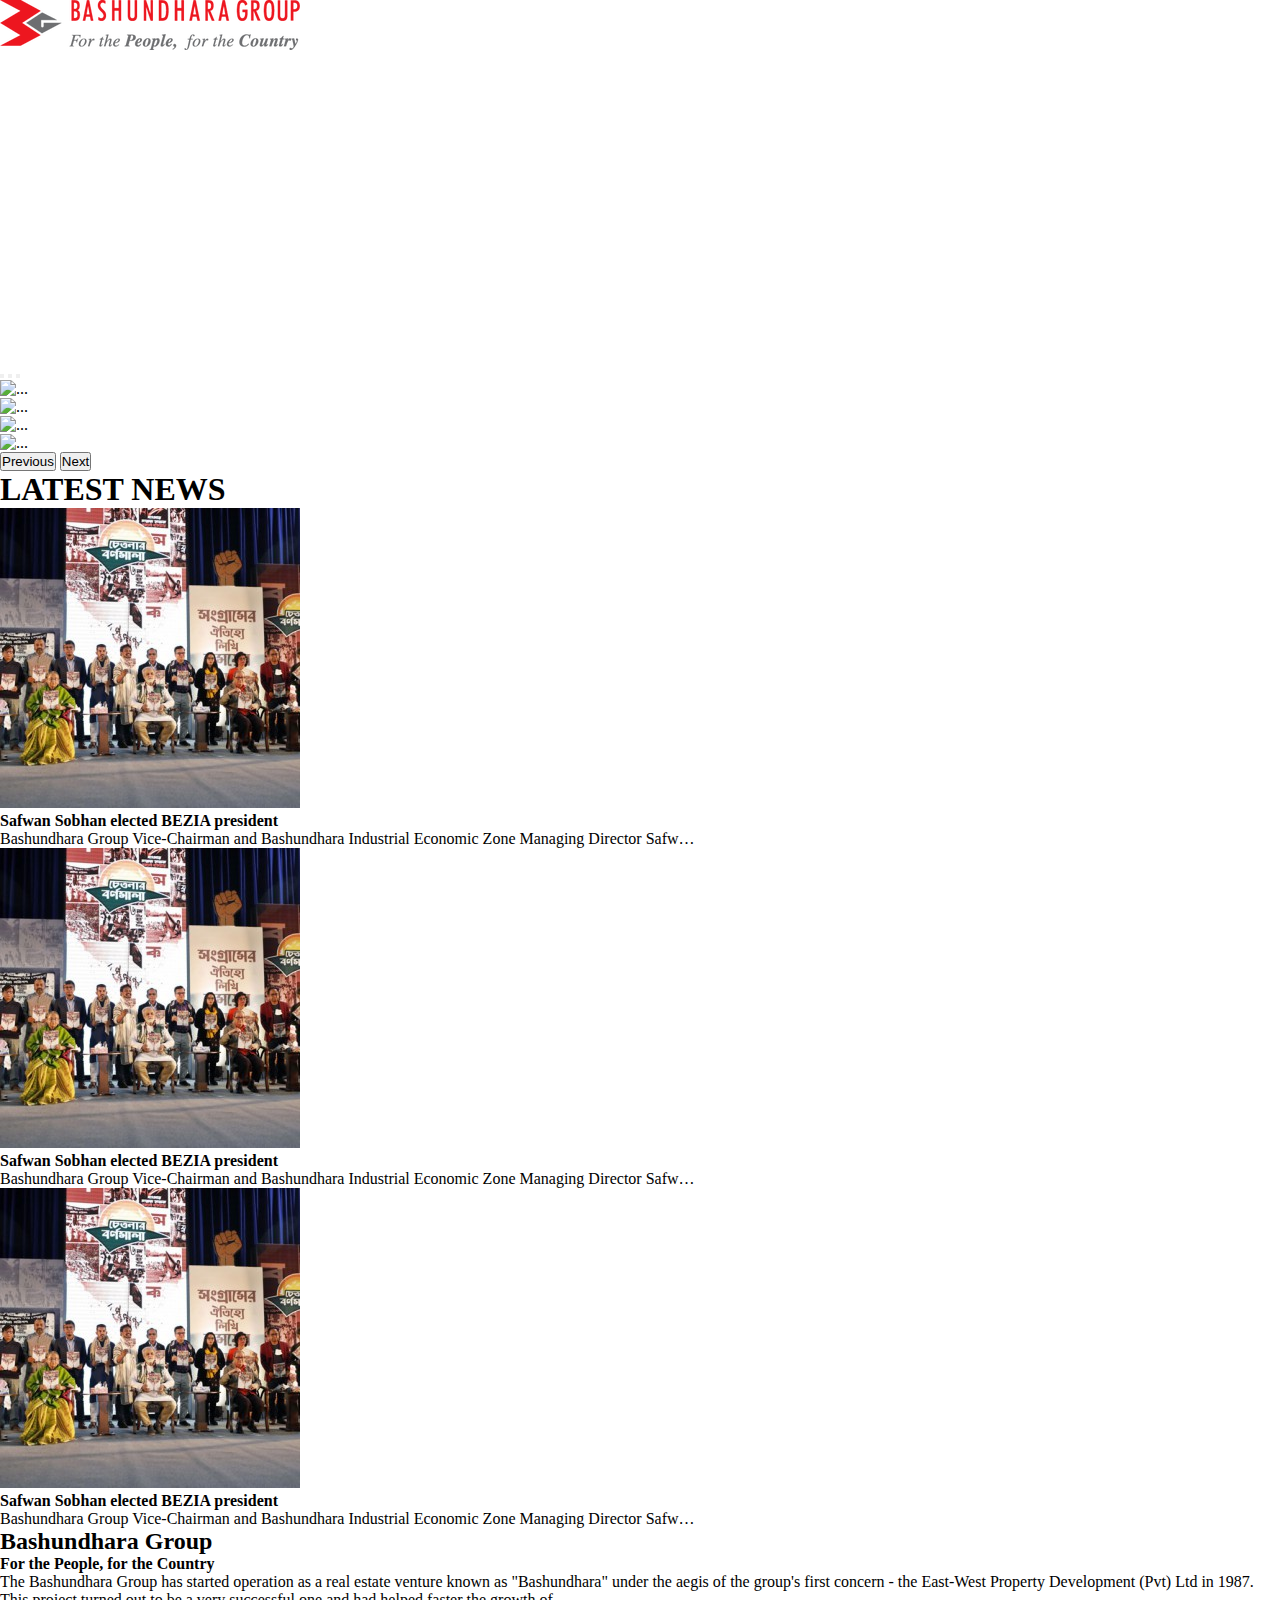
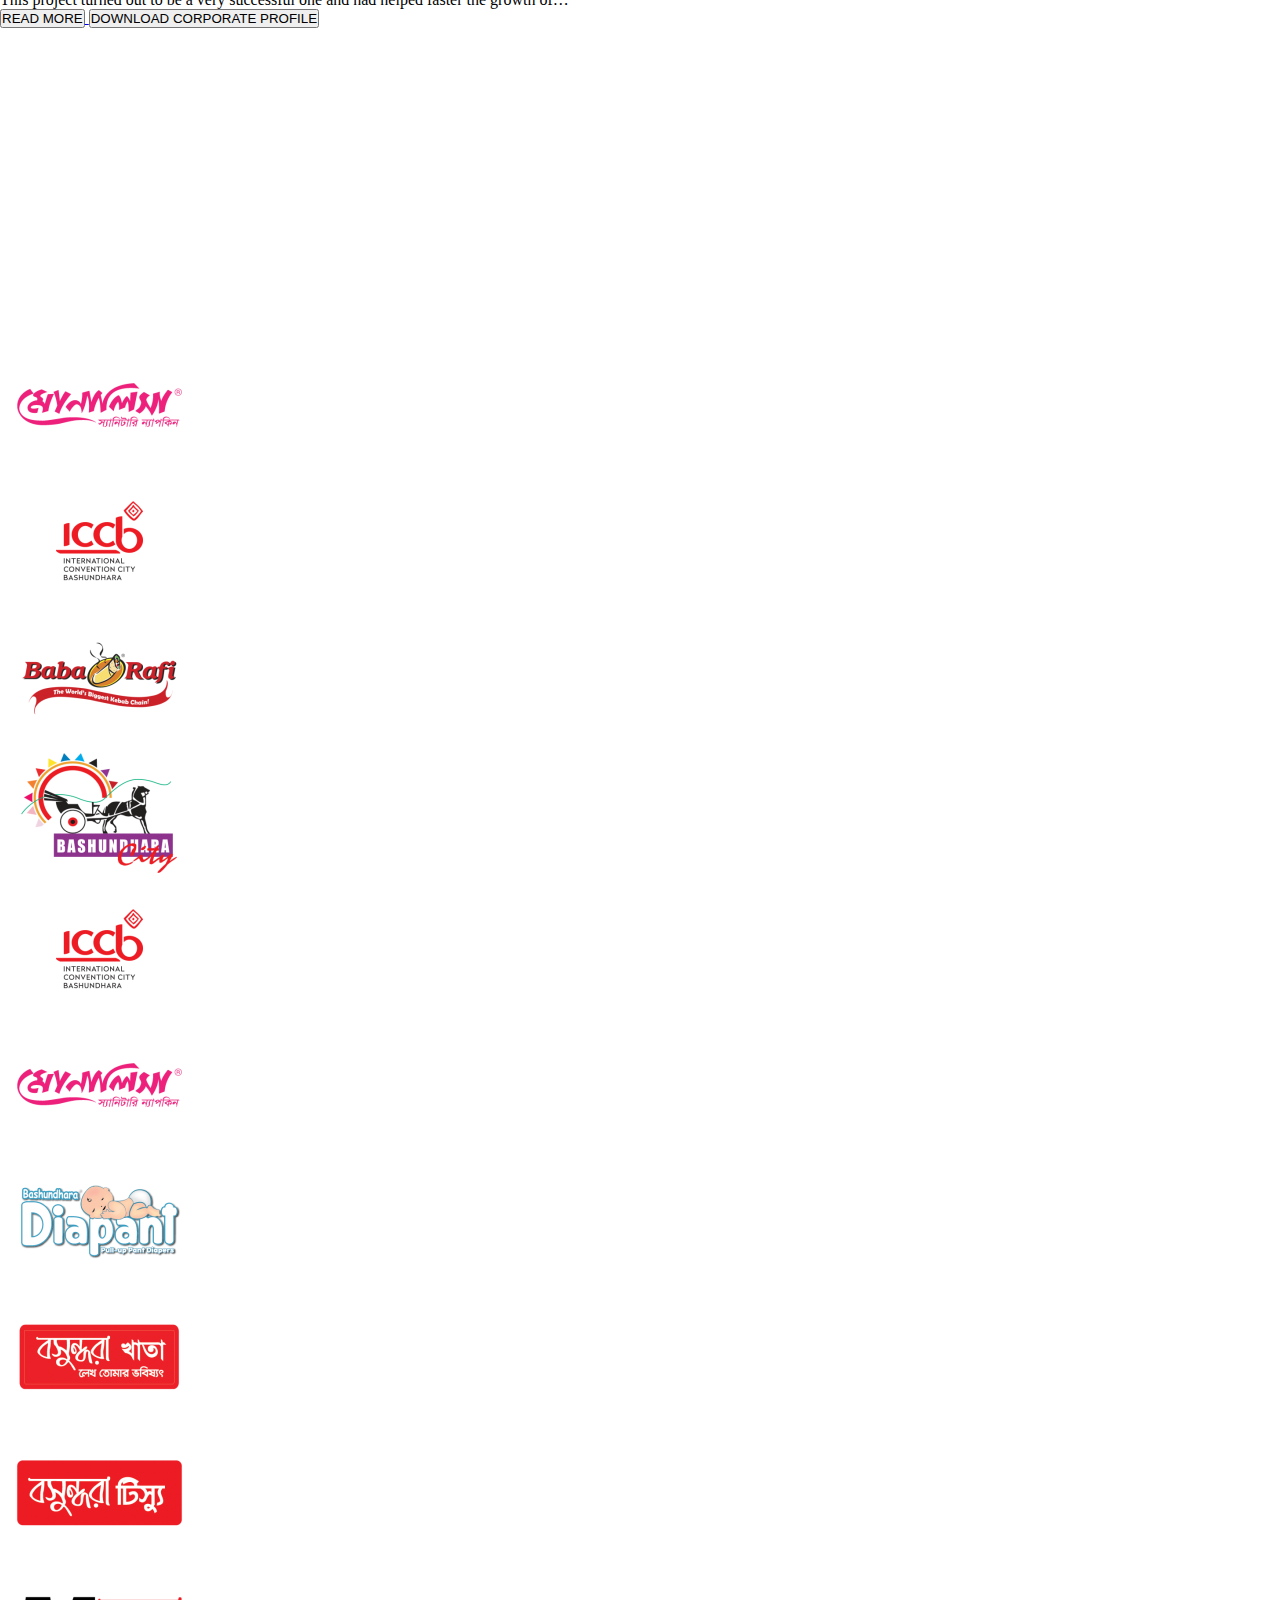
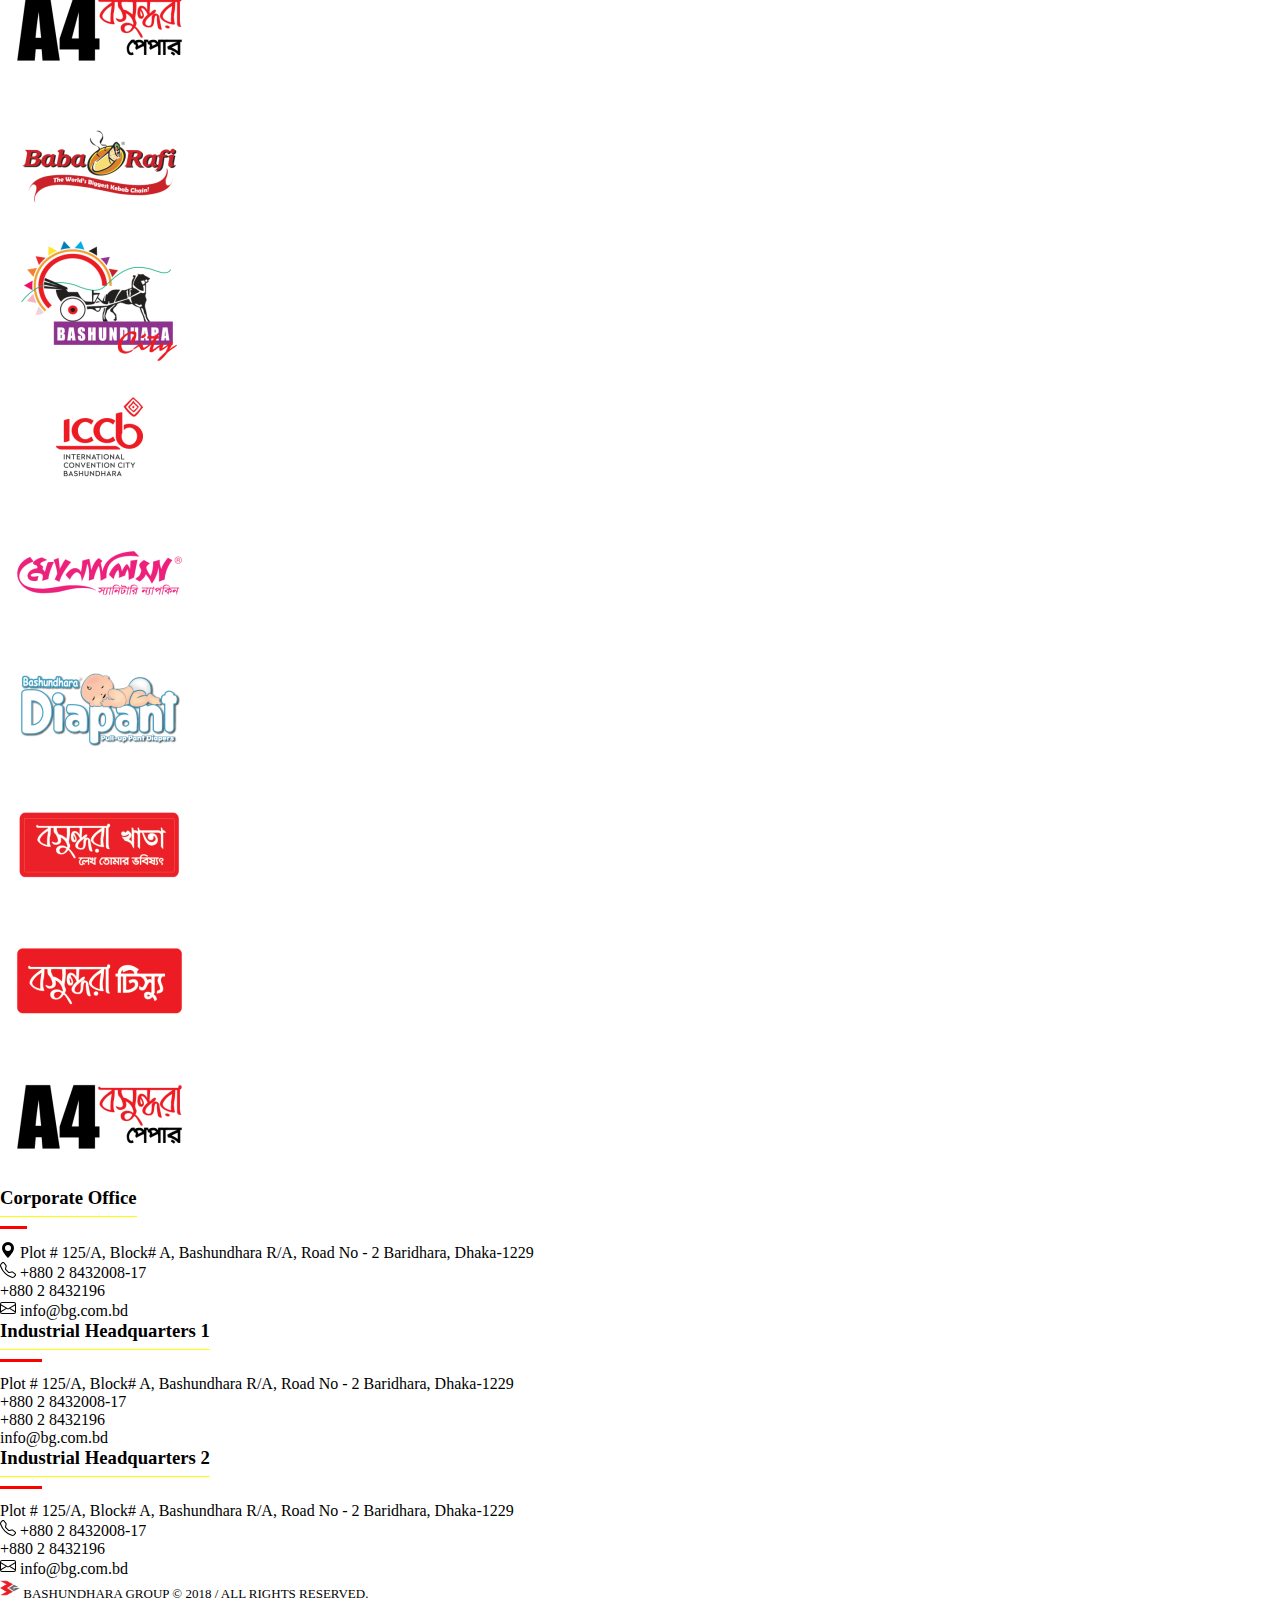
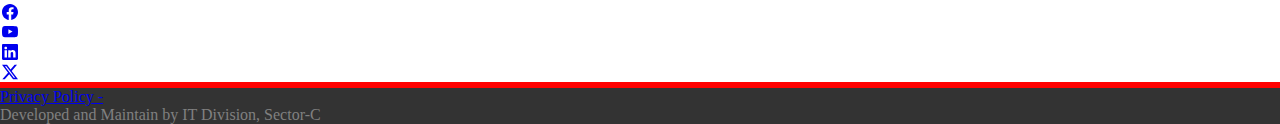
==== commit b19385c5: "Mission, Vision & Values" ====
--- a/index.html
+++ b/index.html
@@ -46,7 +46,7 @@
             <div class="row justify-content-between p-2">
 
                 <div class="col-3">
-                    <a href="">
+                    <a href="index.html">
                         <img src="images/logo.png" alt="main logo" class="img-fluid">
                     </a>
                 </div>
@@ -54,21 +54,21 @@
                 <div class="col-9 menubar">
                     <ul class="nav justify-content-end">
                         <li class="nav-item">
-                            <a class="nav-link active" aria-current="page" href="#"> 
+                            <a class="nav-link active" aria-current="page" href="index.html"> 
                                 <svg xmlns="http://www.w3.org/2000/svg" width="16" height="16" fill="currentColor" class="bi bi-house-door-fill" viewBox="0 0 16 16">
                                     <path d="M6.5 14.5v-3.505c0-.245.25-.495.5-.495h2c.25 0 .5.25.5.5v3.5a.5.5 0 0 0 .5.5h4a.5.5 0 0 0 .5-.5v-7a.5.5 0 0 0-.146-.354L13 5.793V2.5a.5.5 0 0 0-.5-.5h-1a.5.5 0 0 0-.5.5v1.293L8.354 1.146a.5.5 0 0 0-.708 0l-6 6A.5.5 0 0 0 1.5 7.5v7a.5.5 0 0 0 .5.5h4a.5.5 0 0 0 .5-.5"/>
                                 </svg>
                             </a>
                         </li>
                         <li class="nav-item dropdown">
-                            <a class="nav-link dropdown-toggle" href="#" id="navbarDropdownMenuLink" role="button" data-bs-toggle="dropdown" aria-expanded="false">
+                            <a class="nav-link dropdown-toggle" href="index.html" id="navbarDropdownMenuLink" role="button" data-bs-toggle="dropdown" aria-expanded="false">
                             About Us
                             </a>
 
                         <ul class="dropdown-menu bg-dark" aria-labelledby="navbarDropdownMenuLink">
                             <li><a class="dropdown-item" href="corporate-profile.html">Corporate Profile</a></li>
-                            <li><a class="dropdown-item" href="#">Another action</a></li>
-                            <li><a class="dropdown-item" href="#">Something else here</a></li>
+                            <li><a class="dropdown-item" href="mission-vision.html">Mission, Vision & Values </a></li>
+                            
                         </ul>
 
                         </li>
--- a/style.css
+++ b/style.css
@@ -65,4 +65,16 @@
 
 .page-text-design {
     padding: 44px;
+}
+
+
+
+span.first-letter-capitalize {
+    float: left;
+    font-size: 4.5rem;
+    line-height: 3.75rem;
+    margin: .5rem .5rem 0 0;
+    -webkit-initial-letter: 3;
+    initial-letter: 3;
+    font-weight: 700;
 }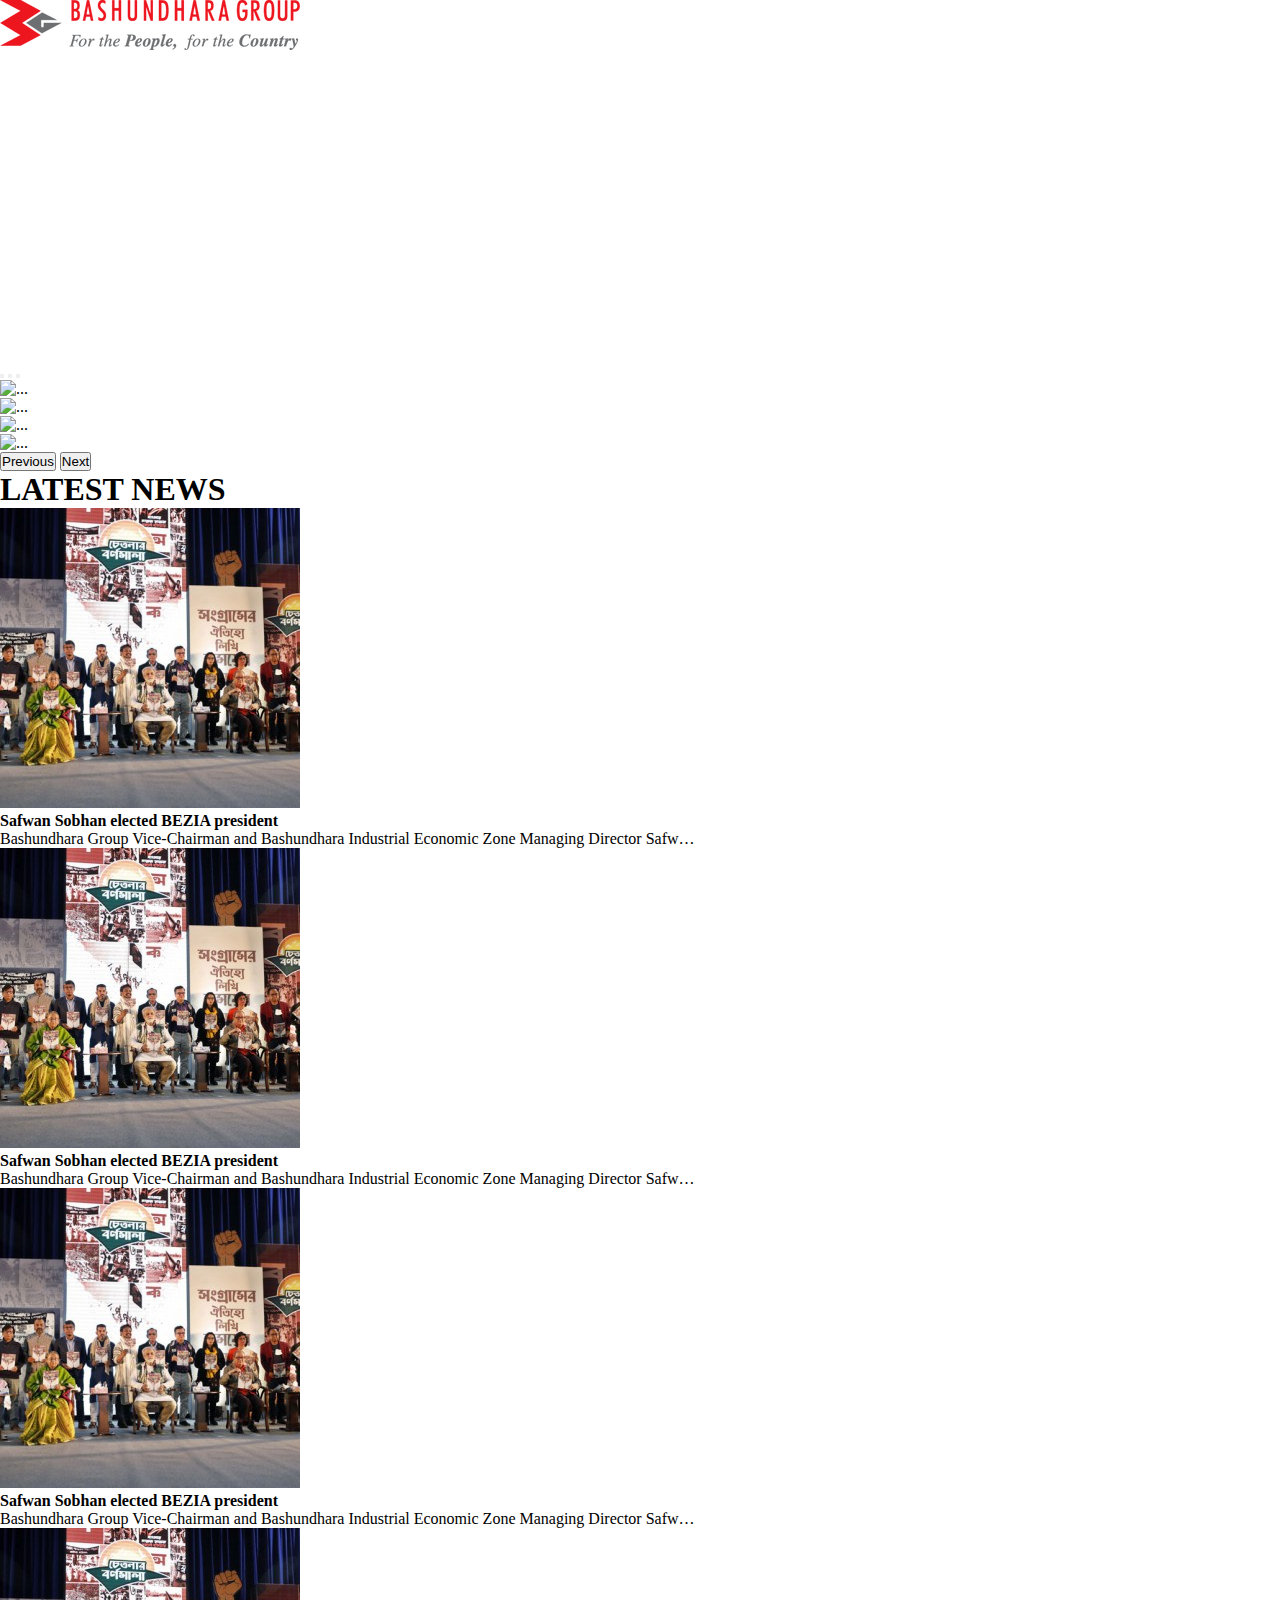
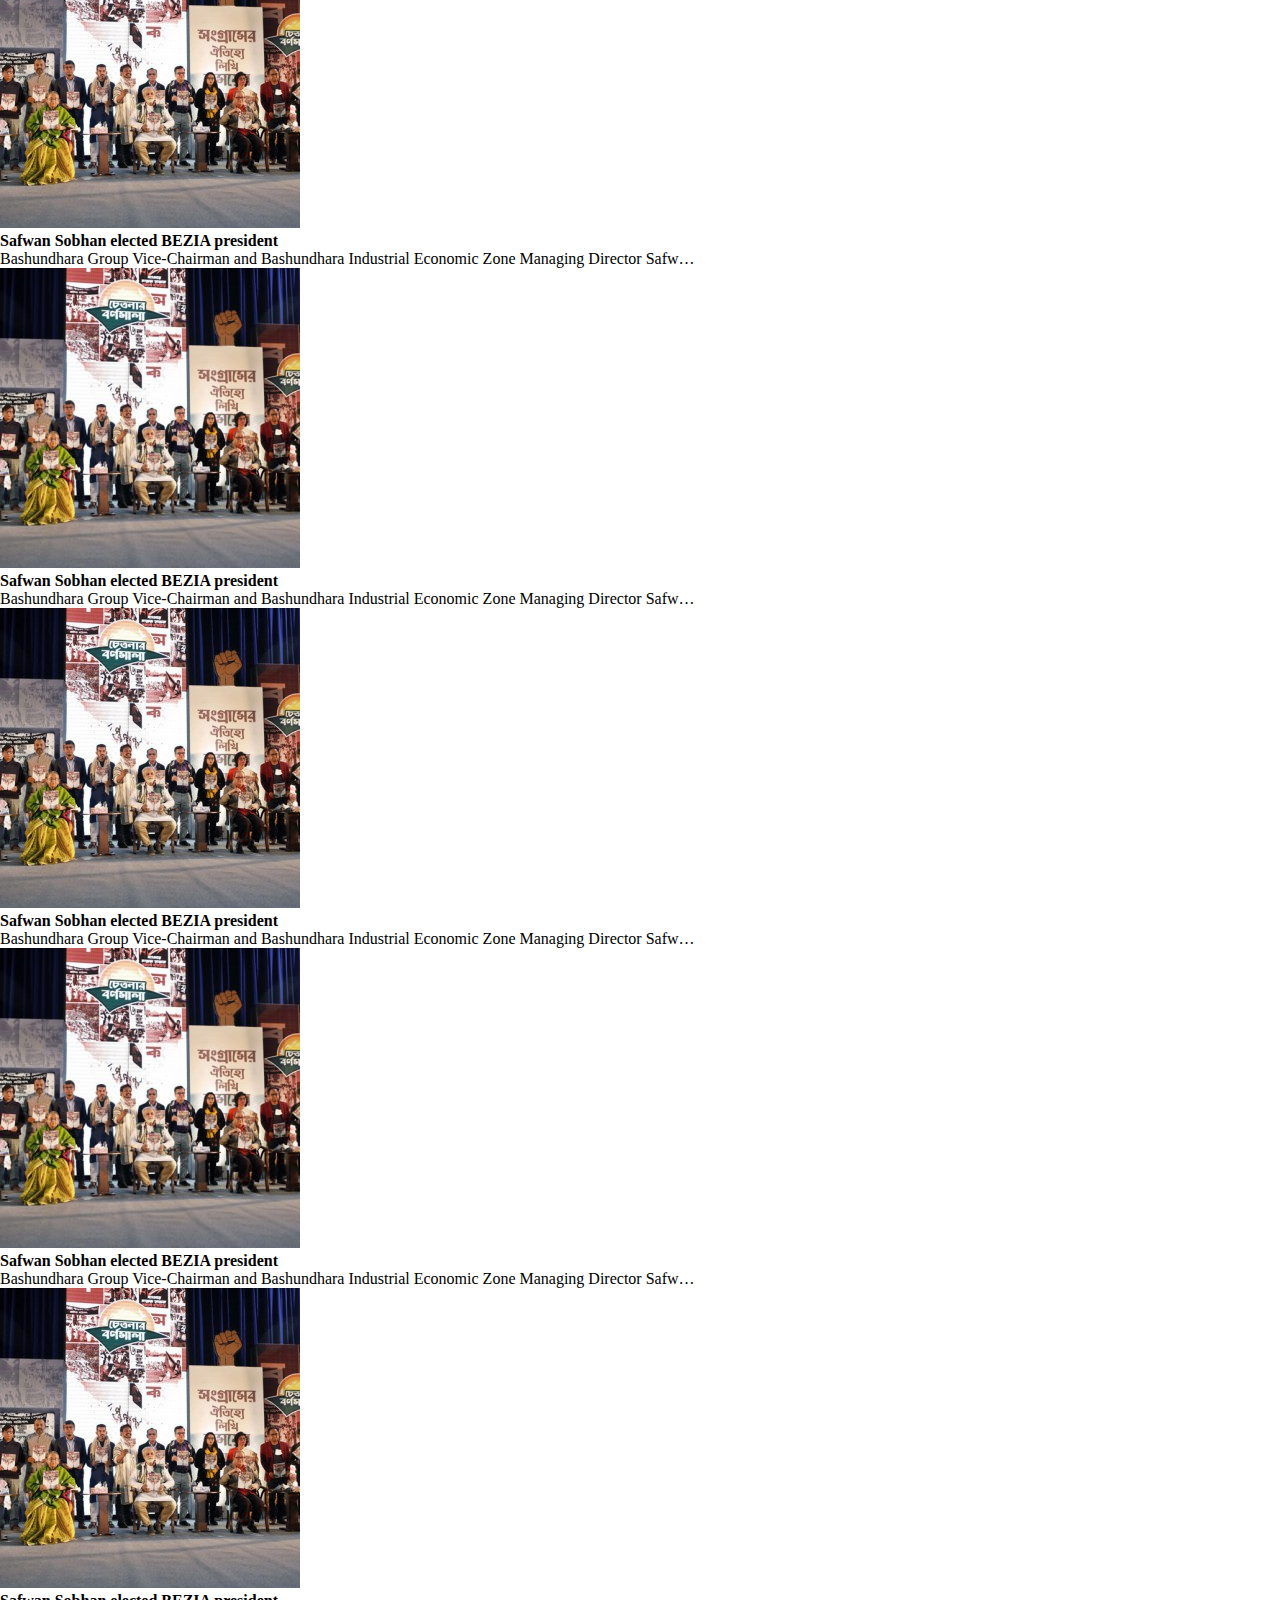
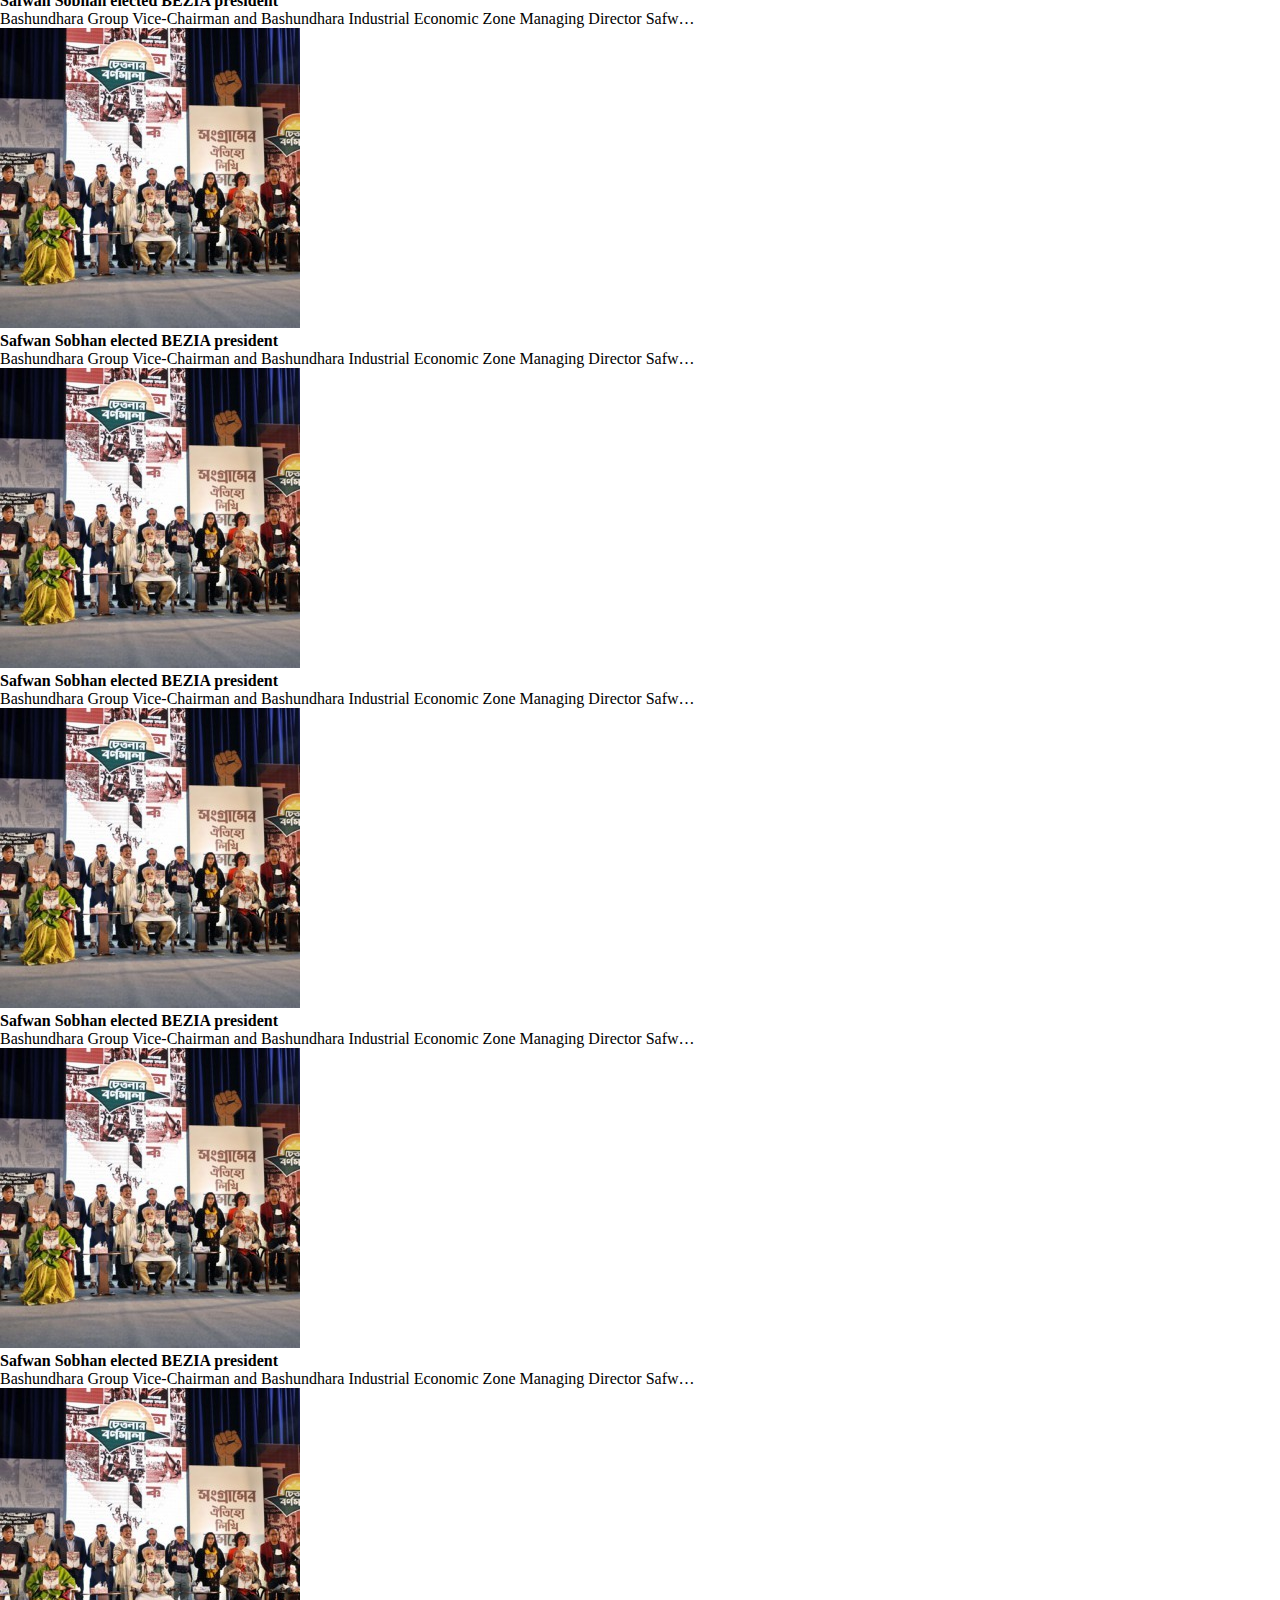
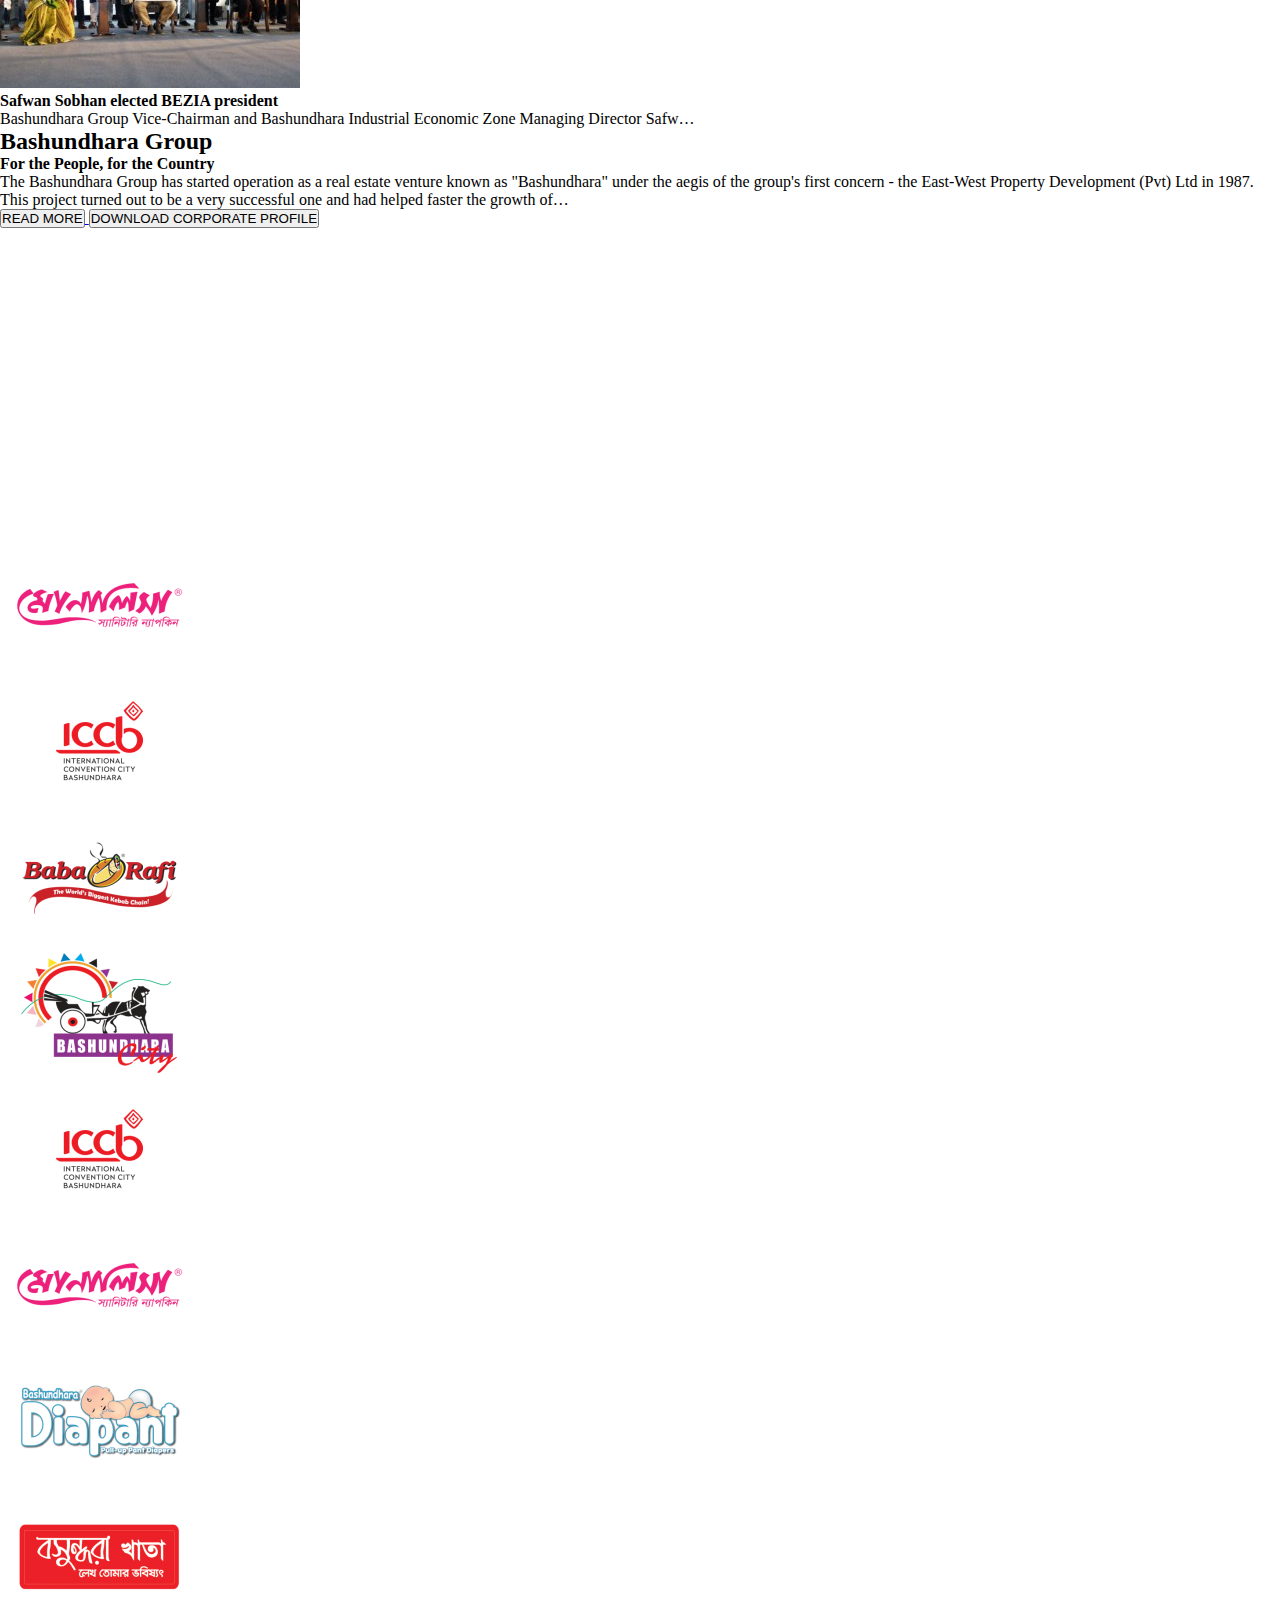
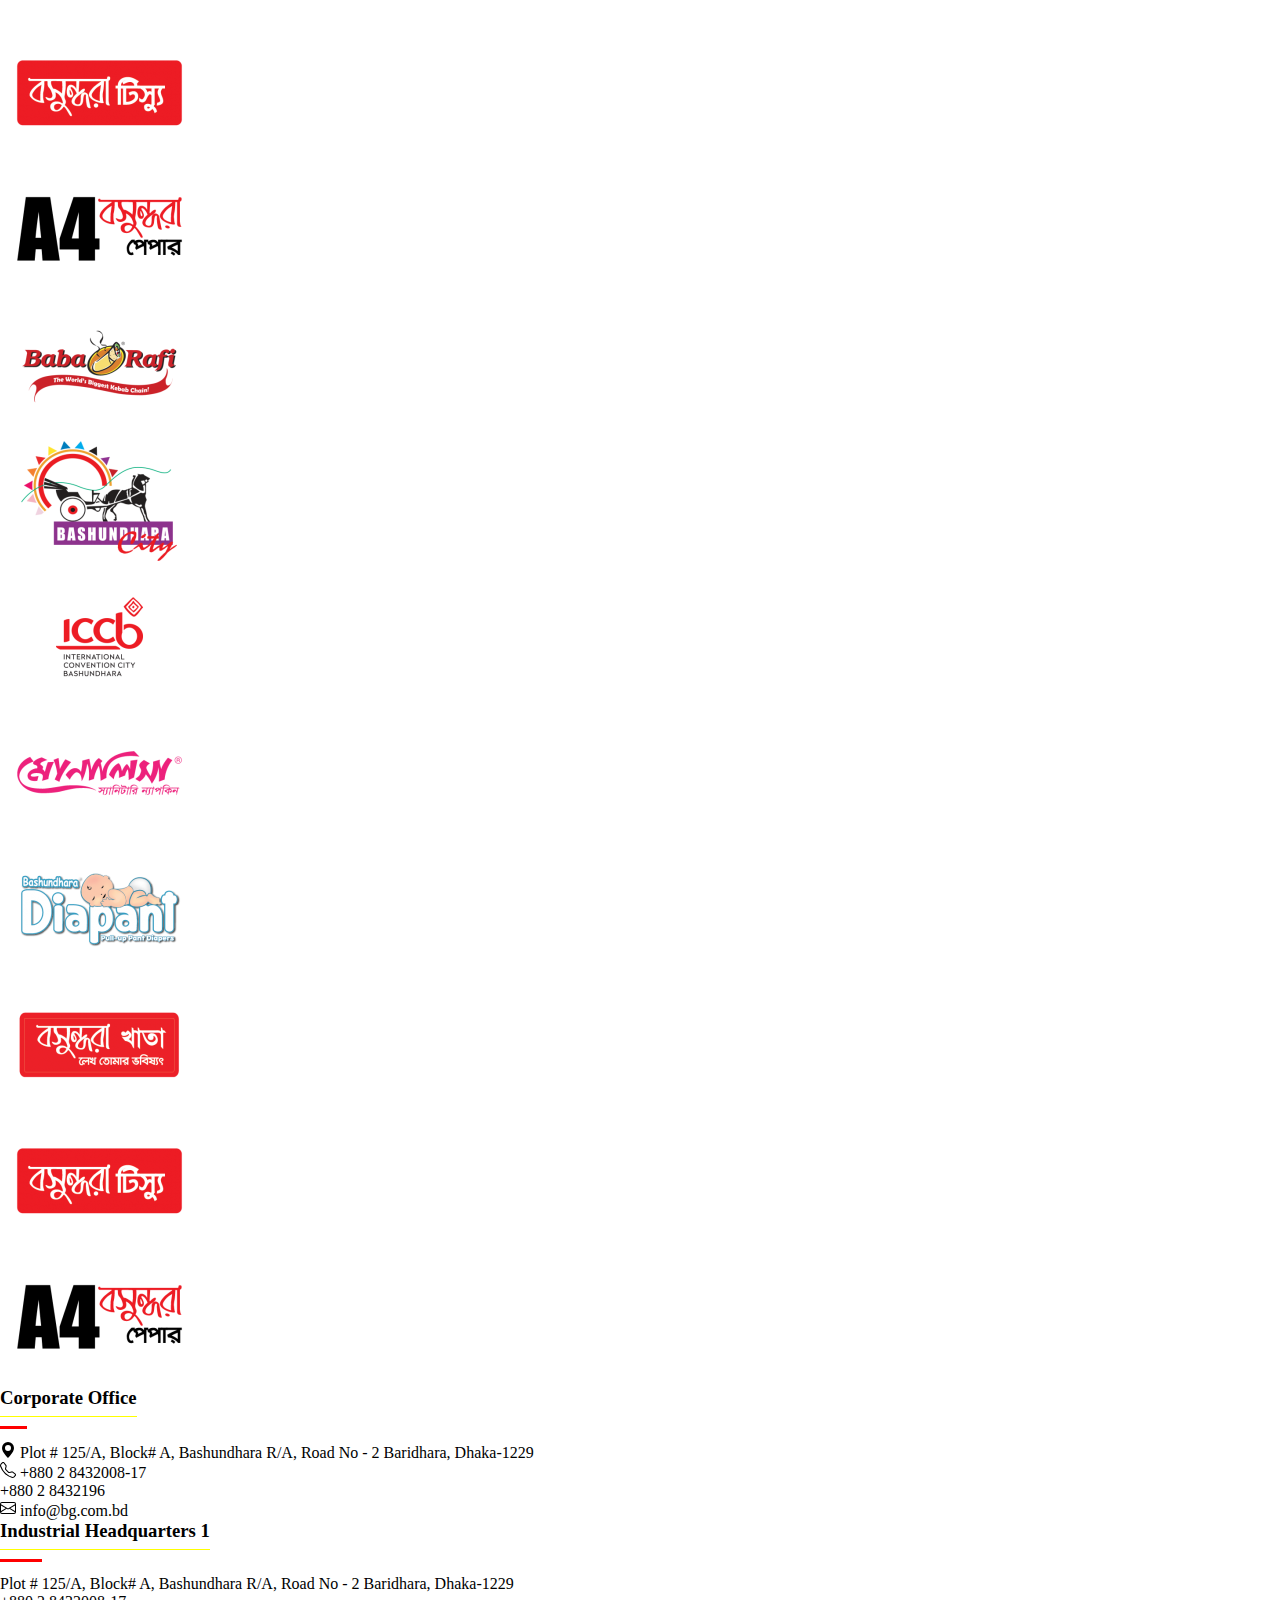
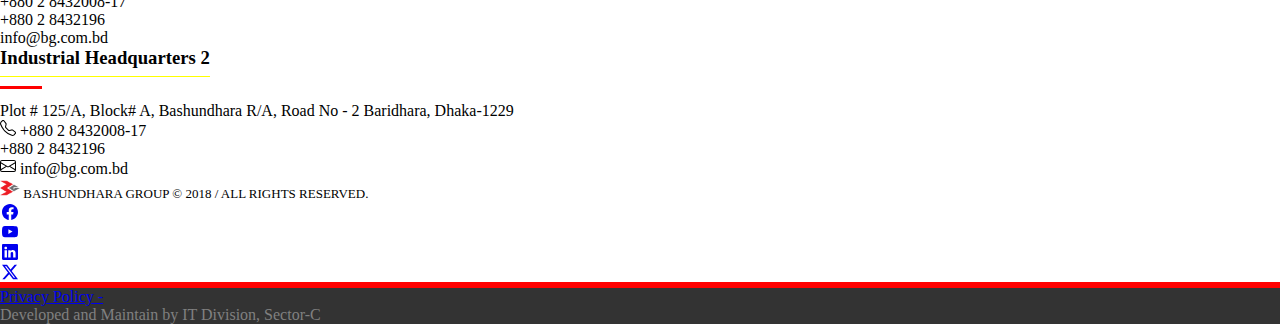
==== commit a8fbff91: "latest news slider and all-news-pages" ====
--- a/index.html
+++ b/index.html
@@ -20,10 +20,21 @@
                 maxSlides: 8,
                 startSlide: 2,
                 slideMargin: 10,
-               
+                });
+
+                $('.news-slider').bxSlider({
+                slideWidth: 370,
+                minSlides: 3,
+                maxSlides: 8,
+                startSlide: 2,
+                slideMargin: 10,
                 
                 });
+            
             });
+
+            
+            
       </script>
      
 
@@ -32,7 +43,7 @@
     <link rel="stylesheet" href="style.css">
     
 
-    <title>Bashundhara group</title>
+    <title> Bashundhara group</title>
 
   </head>
   <body>
@@ -178,49 +189,204 @@
 
         <div class="container">
             <div class="row">
-                <div class="col-12"> 
+                <div class="col-12 d-flex justify-content-center"> 
                     <h1>LATEST NEWS</h1>
                 </div>
             </div>
 
-            <div class="row latest-news-slides">
-                <div class="col-md-4">
-                       
-                            <a href="#"> 
-                                <img src="images/cover_1644732901.jpg" alt="p1">
-                                
-                            </a>
-                            <h4>Safwan Sobhan elected BEZIA president</h4>
-                                <p>Bashundhara Group Vice-Chairman and Bashundhara Industrial Economic Zone Managing Director Safw…</p>
-
-                </div>
-            </div>
-
-            <div class="row latest-news-slides">
-                <div class="col-md-4">
-                       
-                            <a href="#"> 
-                                <img src="images/cover_1644732901.jpg" alt="p1">
-                                
-                            </a>
-                            <h4>Safwan Sobhan elected BEZIA president</h4>
-                                <p>Bashundhara Group Vice-Chairman and Bashundhara Industrial Economic Zone Managing Director Safw…</p>
-
-                </div>
-            </div>
-
-            <div class="row latest-news-slides">
-                <div class="col-md-4">
-                       
-                            <a href="#"> 
-                                <img src="images/cover_1644732901.jpg" alt="p1">
-                                
-                            </a>
-                            <h4>Safwan Sobhan elected BEZIA president</h4>
-                                <p>Bashundhara Group Vice-Chairman and Bashundhara Industrial Economic Zone Managing Director Safw…</p>
-
-                </div>
-            </div>
+            <div class="row news-slider">
+
+               
+                    <div class="col-md-4 ">
+                        
+                        <a href="#"> 
+                            <img src="images/cover_1644732901.jpg" alt="p1">
+                                    
+                        </a>
+                        <h4>Safwan Sobhan elected BEZIA president</h4>
+                        <p>
+                            Bashundhara Group Vice-Chairman and Bashundhara Industrial Economic Zone Managing    Director Safw…
+
+                        </p>
+
+                    </div>
+
+                    <div class="col-md-4">
+                        
+                        <a href="#"> 
+                            <img src="images/cover_1644732901.jpg" alt="p1">
+                                    
+                        </a>
+                        <h4>Safwan Sobhan elected BEZIA president</h4>
+                        <p>
+                            Bashundhara Group Vice-Chairman and Bashundhara Industrial Economic Zone Managing    Director Safw…
+
+                        </p>
+
+                    </div>
+
+                    <div class="col-md-4">
+                        
+                        <a href="#"> 
+                            <img src="images/cover_1644732901.jpg" alt="p1">
+                                    
+                        </a>
+                        <h4>Safwan Sobhan elected BEZIA president</h4>
+                        <p>
+                            Bashundhara Group Vice-Chairman and Bashundhara Industrial Economic Zone Managing    Director Safw…
+
+                        </p>
+
+                    </div>
+
+                    <div class="col-md-4">
+                        
+                        <a href="#"> 
+                            <img src="images/cover_1644732901.jpg" alt="p1">
+                                    
+                        </a>
+                        <h4>Safwan Sobhan elected BEZIA president</h4>
+                        <p>
+                            Bashundhara Group Vice-Chairman and Bashundhara Industrial Economic Zone Managing    Director Safw…
+
+                        </p>
+
+                    </div>
+
+                    <div class="col-md-4">
+                        
+                        <a href="#"> 
+                            <img src="images/cover_1644732901.jpg" alt="p1">
+                                    
+                        </a>
+                        <h4>Safwan Sobhan elected BEZIA president</h4>
+                        <p>
+                            Bashundhara Group Vice-Chairman and Bashundhara Industrial Economic Zone Managing    Director Safw…
+
+                        </p>
+
+                    </div>
+
+                    <div class="col-md-4">
+                        
+                        <a href="#"> 
+                            <img src="images/cover_1644732901.jpg" alt="p1">
+                                    
+                        </a>
+                        <h4>Safwan Sobhan elected BEZIA president</h4>
+                        <p>
+                            Bashundhara Group Vice-Chairman and Bashundhara Industrial Economic Zone Managing    Director Safw…
+
+                        </p>
+
+                    </div>
+
+                    <div class="col-md-4">
+                        
+                        <a href="#"> 
+                            <img src="images/cover_1644732901.jpg" alt="p1">
+                                    
+                        </a>
+                        <h4>Safwan Sobhan elected BEZIA president</h4>
+                        <p>
+                            Bashundhara Group Vice-Chairman and Bashundhara Industrial Economic Zone Managing    Director Safw…
+
+                        </p>
+
+                    </div>
+
+
+                    <div class="col-md-4">
+                        
+                        <a href="#"> 
+                            <img src="images/cover_1644732901.jpg" alt="p1">
+                                    
+                        </a>
+                        <h4>Safwan Sobhan elected BEZIA president</h4>
+                        <p>
+                            Bashundhara Group Vice-Chairman and Bashundhara Industrial Economic Zone Managing    Director Safw…
+
+                        </p>
+
+                    </div>
+
+                    <div class="col-md-4">
+                        
+                        <a href="#"> 
+                            <img src="images/cover_1644732901.jpg" alt="p1">
+                                    
+                        </a>
+                        <h4>Safwan Sobhan elected BEZIA president</h4>
+                        <p>
+                            Bashundhara Group Vice-Chairman and Bashundhara Industrial Economic Zone Managing    Director Safw…
+
+                        </p>
+
+                    </div>
+
+                    <div class="col-md-4">
+                        
+                        <a href="#"> 
+                            <img src="images/cover_1644732901.jpg" alt="p1">
+                                    
+                        </a>
+                        <h4>Safwan Sobhan elected BEZIA president</h4>
+                        <p>
+                            Bashundhara Group Vice-Chairman and Bashundhara Industrial Economic Zone Managing    Director Safw…
+
+                        </p>
+
+                    </div>
+
+                    <div class="col-md-4">
+                        
+                        <a href="#"> 
+                            <img src="images/cover_1644732901.jpg" alt="p1">
+                                    
+                        </a>
+                        <h4>Safwan Sobhan elected BEZIA president</h4>
+                        <p>
+                            Bashundhara Group Vice-Chairman and Bashundhara Industrial Economic Zone Managing    Director Safw…
+
+                        </p>
+
+                    </div>
+
+                    <div class="col-md-4">
+                        
+                        <a href="#"> 
+                            <img src="images/cover_1644732901.jpg" alt="p1">
+                                    
+                        </a>
+                        <h4>Safwan Sobhan elected BEZIA president</h4>
+                        <p>
+                            Bashundhara Group Vice-Chairman and Bashundhara Industrial Economic Zone Managing    Director Safw…
+
+                        </p>
+
+                    </div>
+
+                    <div class="col-md-4">
+                        
+                        <a href="#"> 
+                            <img src="images/cover_1644732901.jpg" alt="p1">
+                                    
+                        </a>
+                        <h4>Safwan Sobhan elected BEZIA president</h4>
+                        <p>
+                            Bashundhara Group Vice-Chairman and Bashundhara Industrial Economic Zone Managing    Director Safw…
+
+                        </p>
+
+                    </div>
+            
+
+            </div>
+        </div>
+
+            
+
+            
 
         </div>
 
@@ -238,7 +404,7 @@
             <p>The Bashundhara Group has started operation as a real estate venture known as "Bashundhara" under the aegis of the group's first concern - the East-West Property Development (Pvt) Ltd in 1987. This project turned out to be a very successful one and had helped faster the growth of…</p>
             
             <div class="button-group mt-5">
-            <a href="#">
+            <a href="corporate-profile.html">
                 <button type="button" class="bg-danger px-5 py-3 text-white border-0" >READ MORE</button>
             </a>
             <a href="#">
@@ -490,10 +656,10 @@
         <!-- ****Footer end**** -->
 
     
-
-
-
         <script src="https://cdn.jsdelivr.net/npm/bootstrap@5.0.2/dist/js/bootstrap.bundle.min.js" integrity="sha384-MrcW6ZMFYlzcLA8Nl+NtUVF0sA7MsXsP1UyJoMp4YLEuNSfAP+JcXn/tWtIaxVXM" crossorigin="anonymous"></script>
+
         <link rel="stylesheet" href="index.js">
+   
+
   </body>
 </html>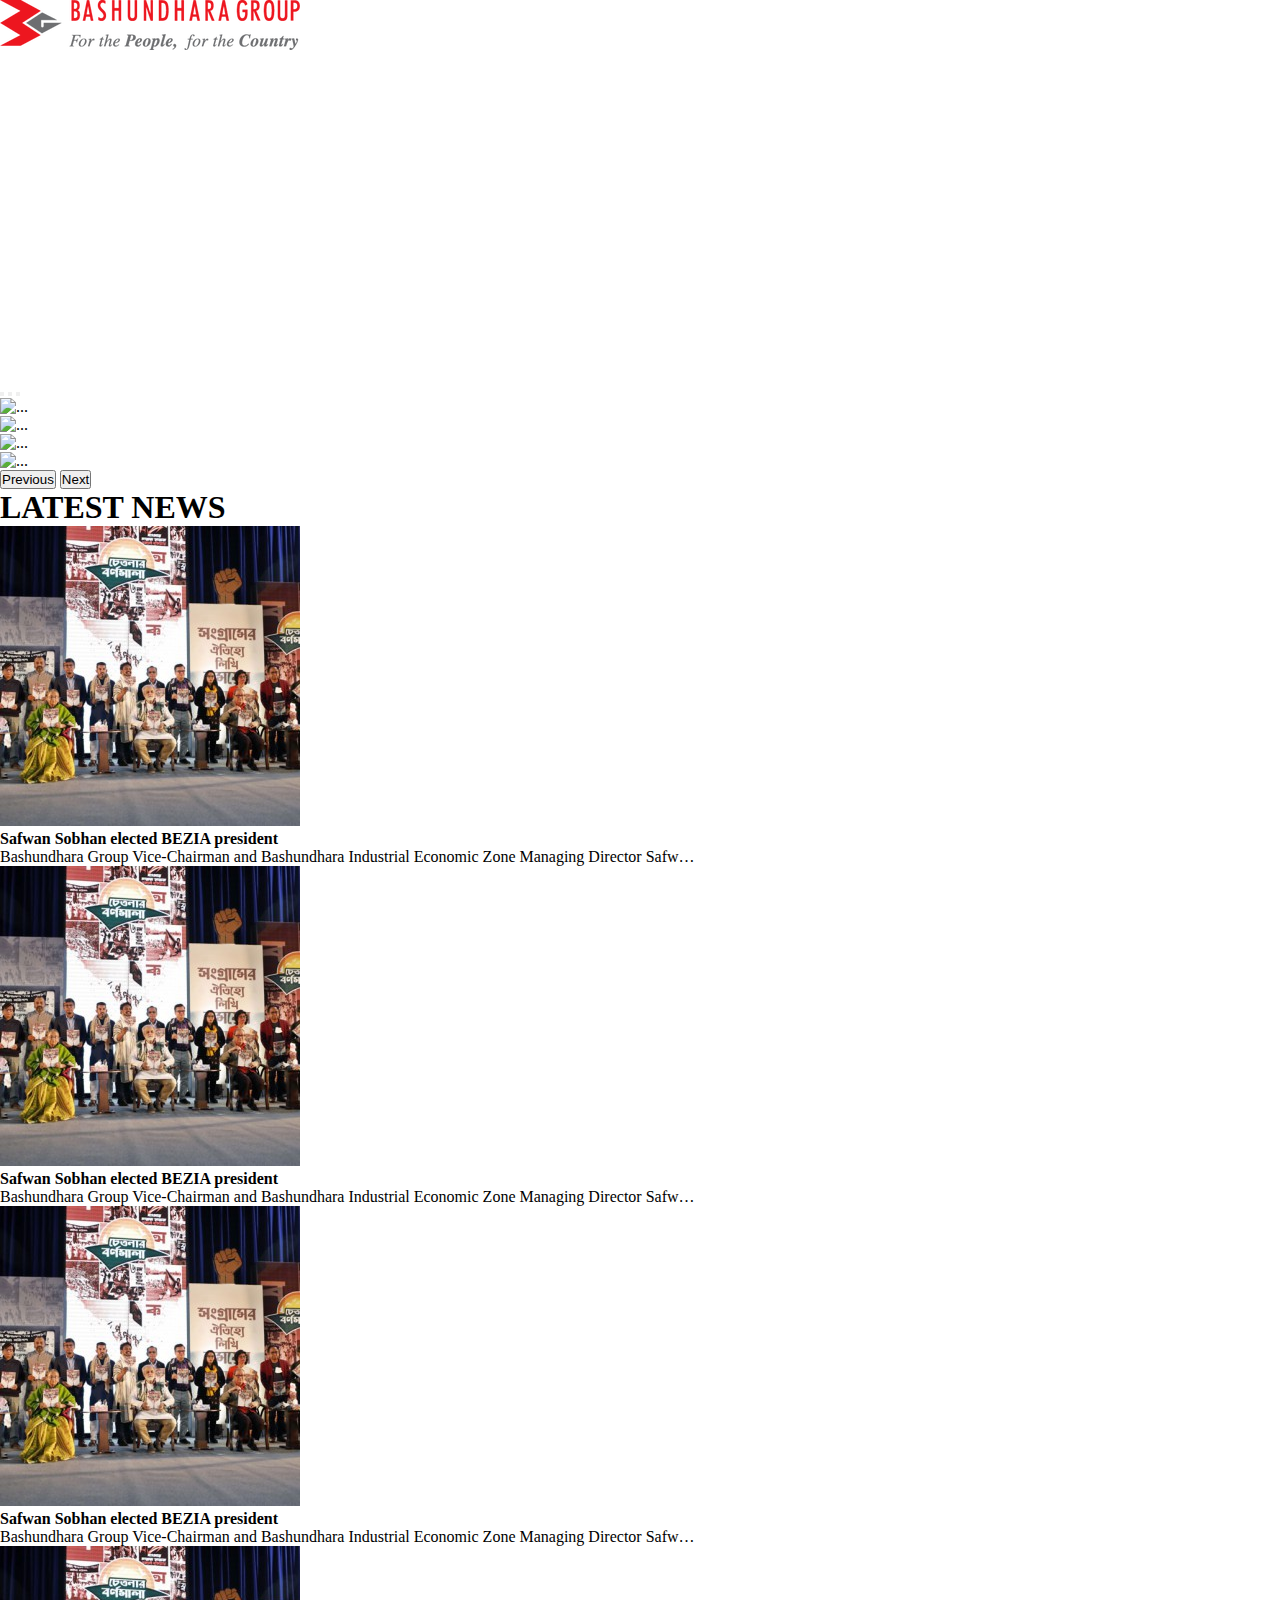
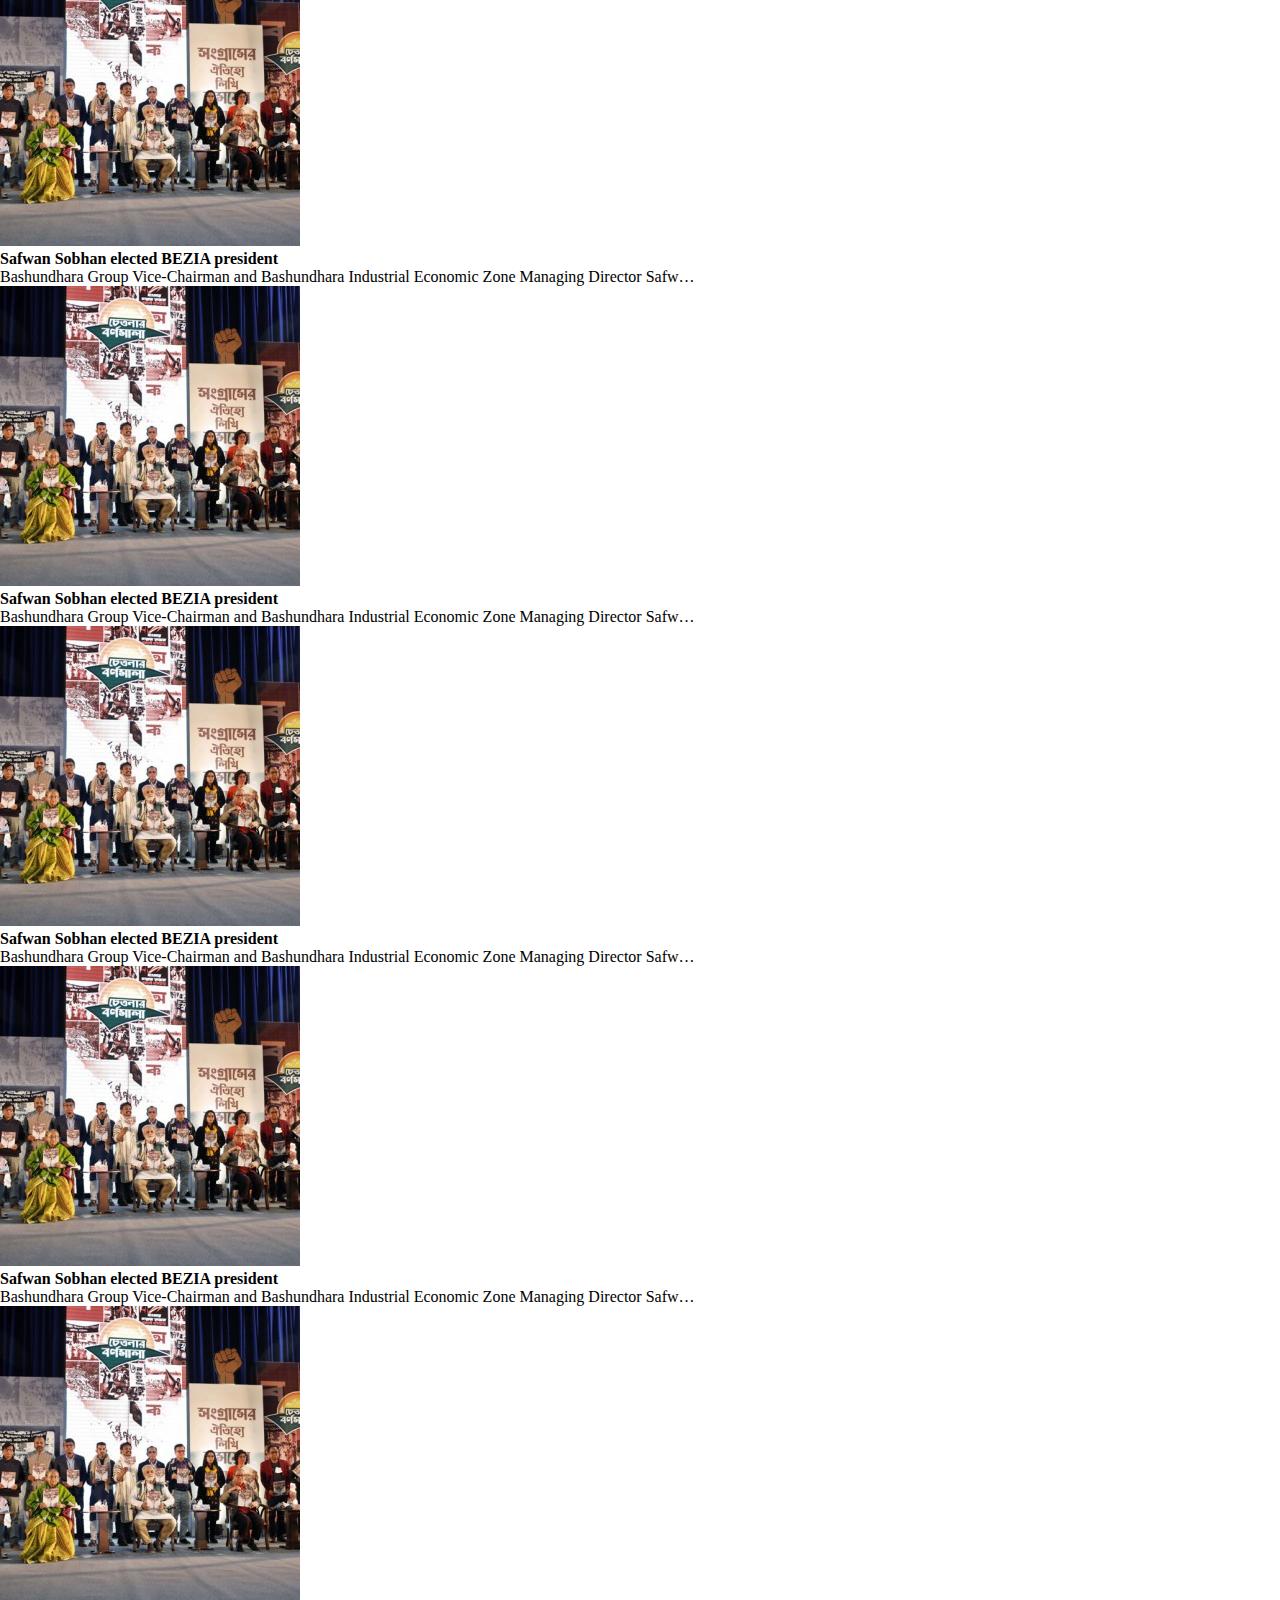
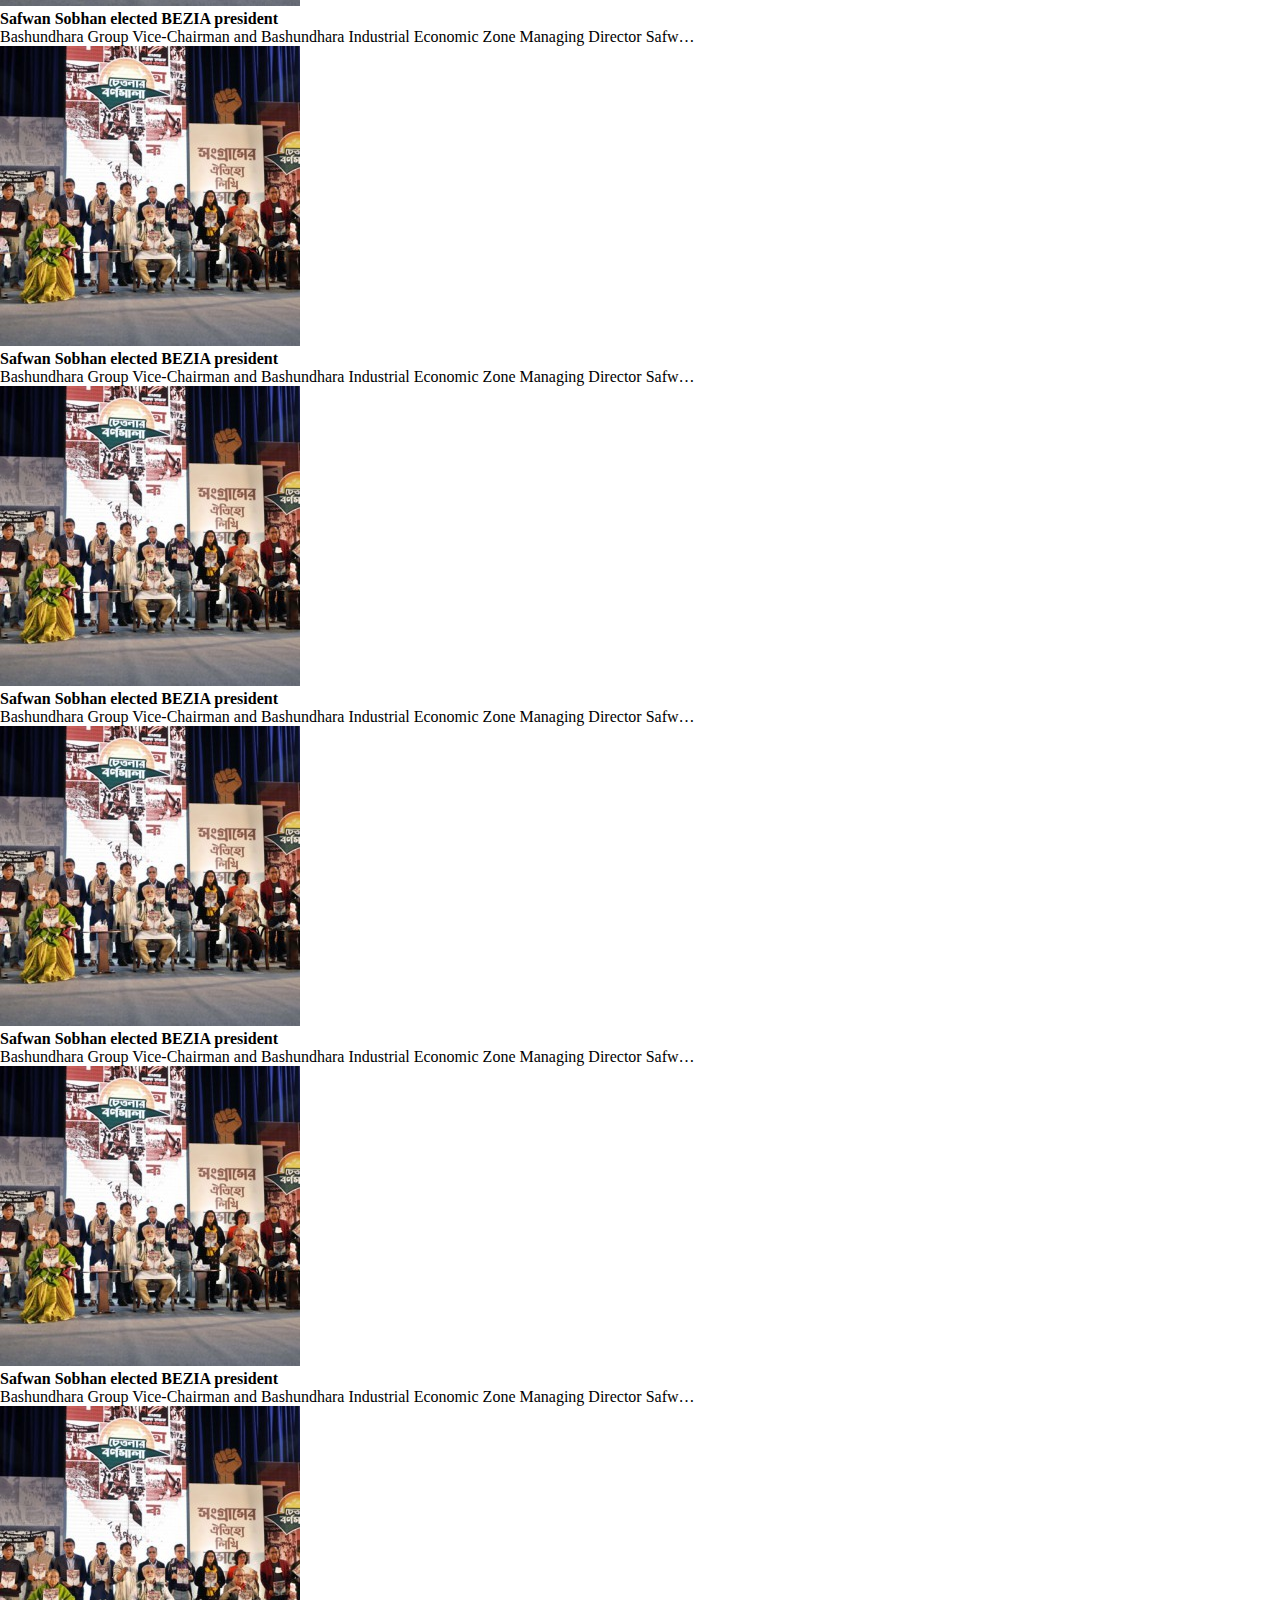
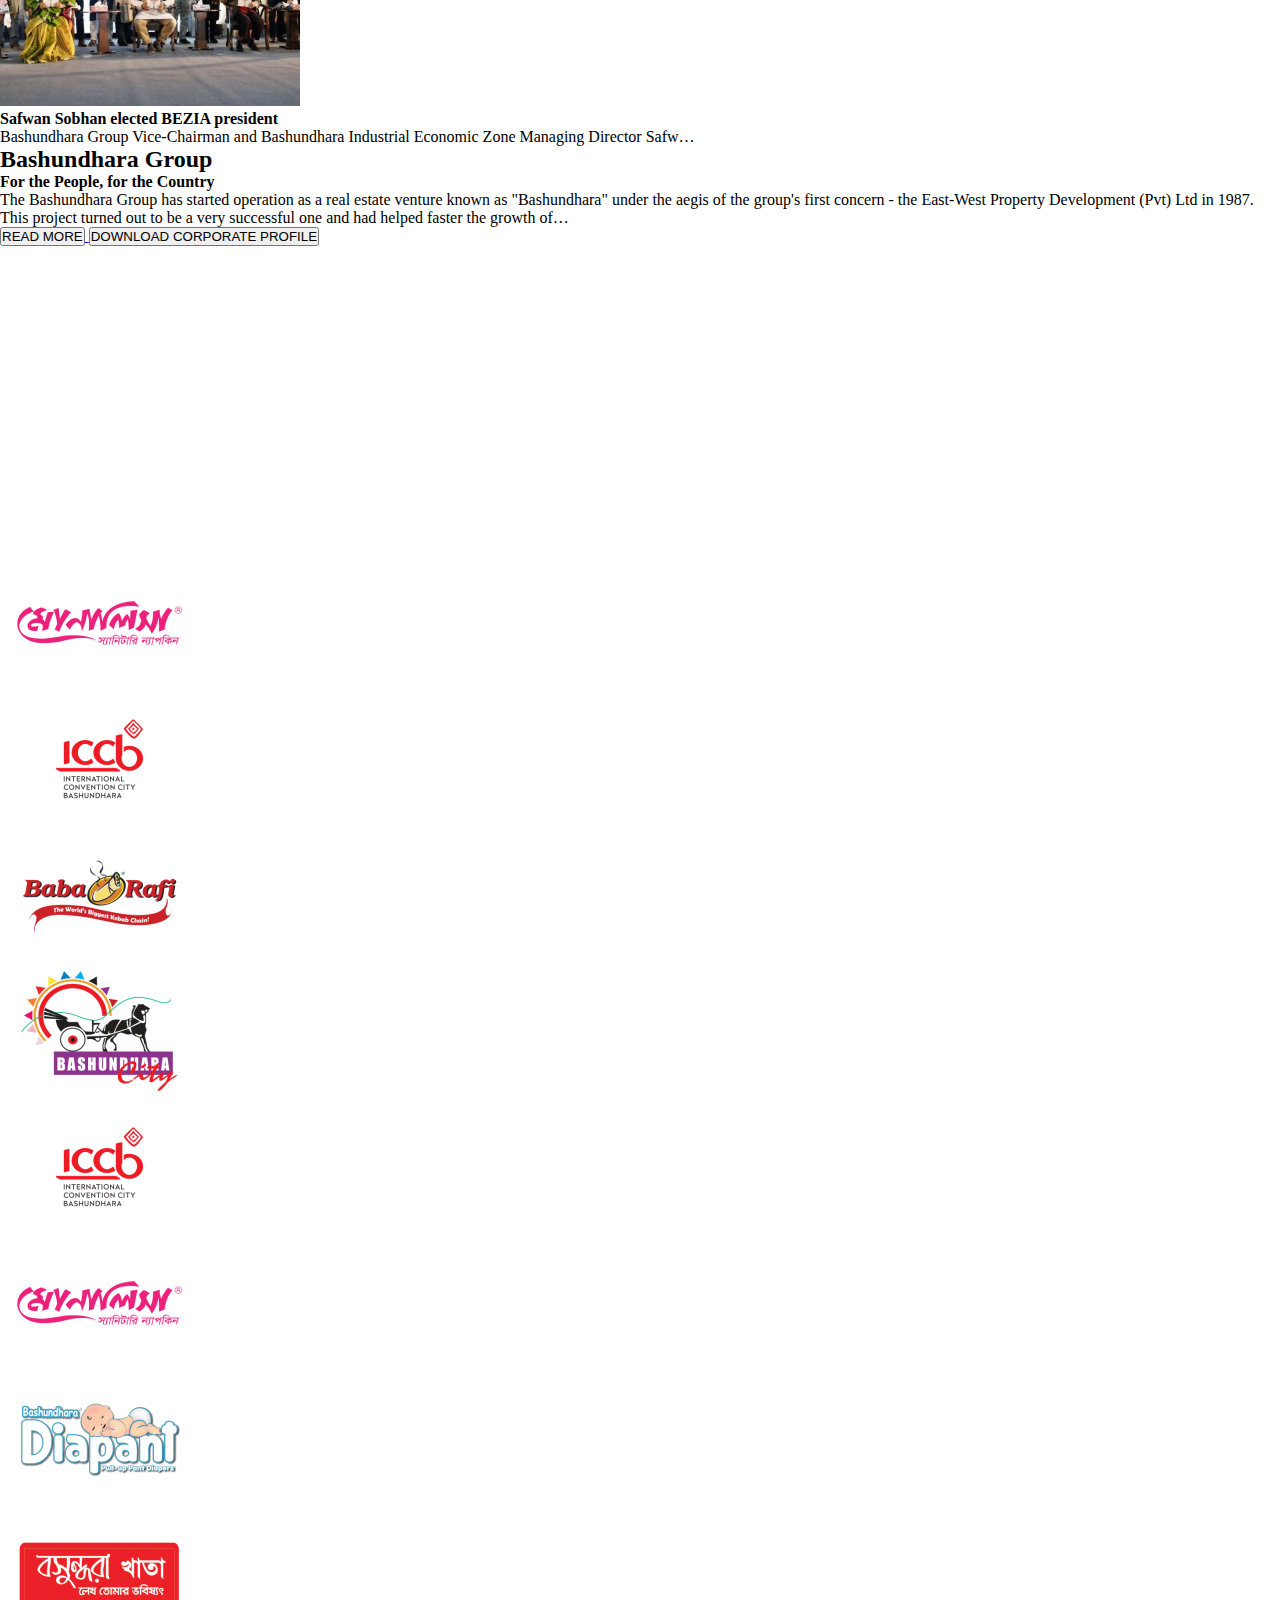
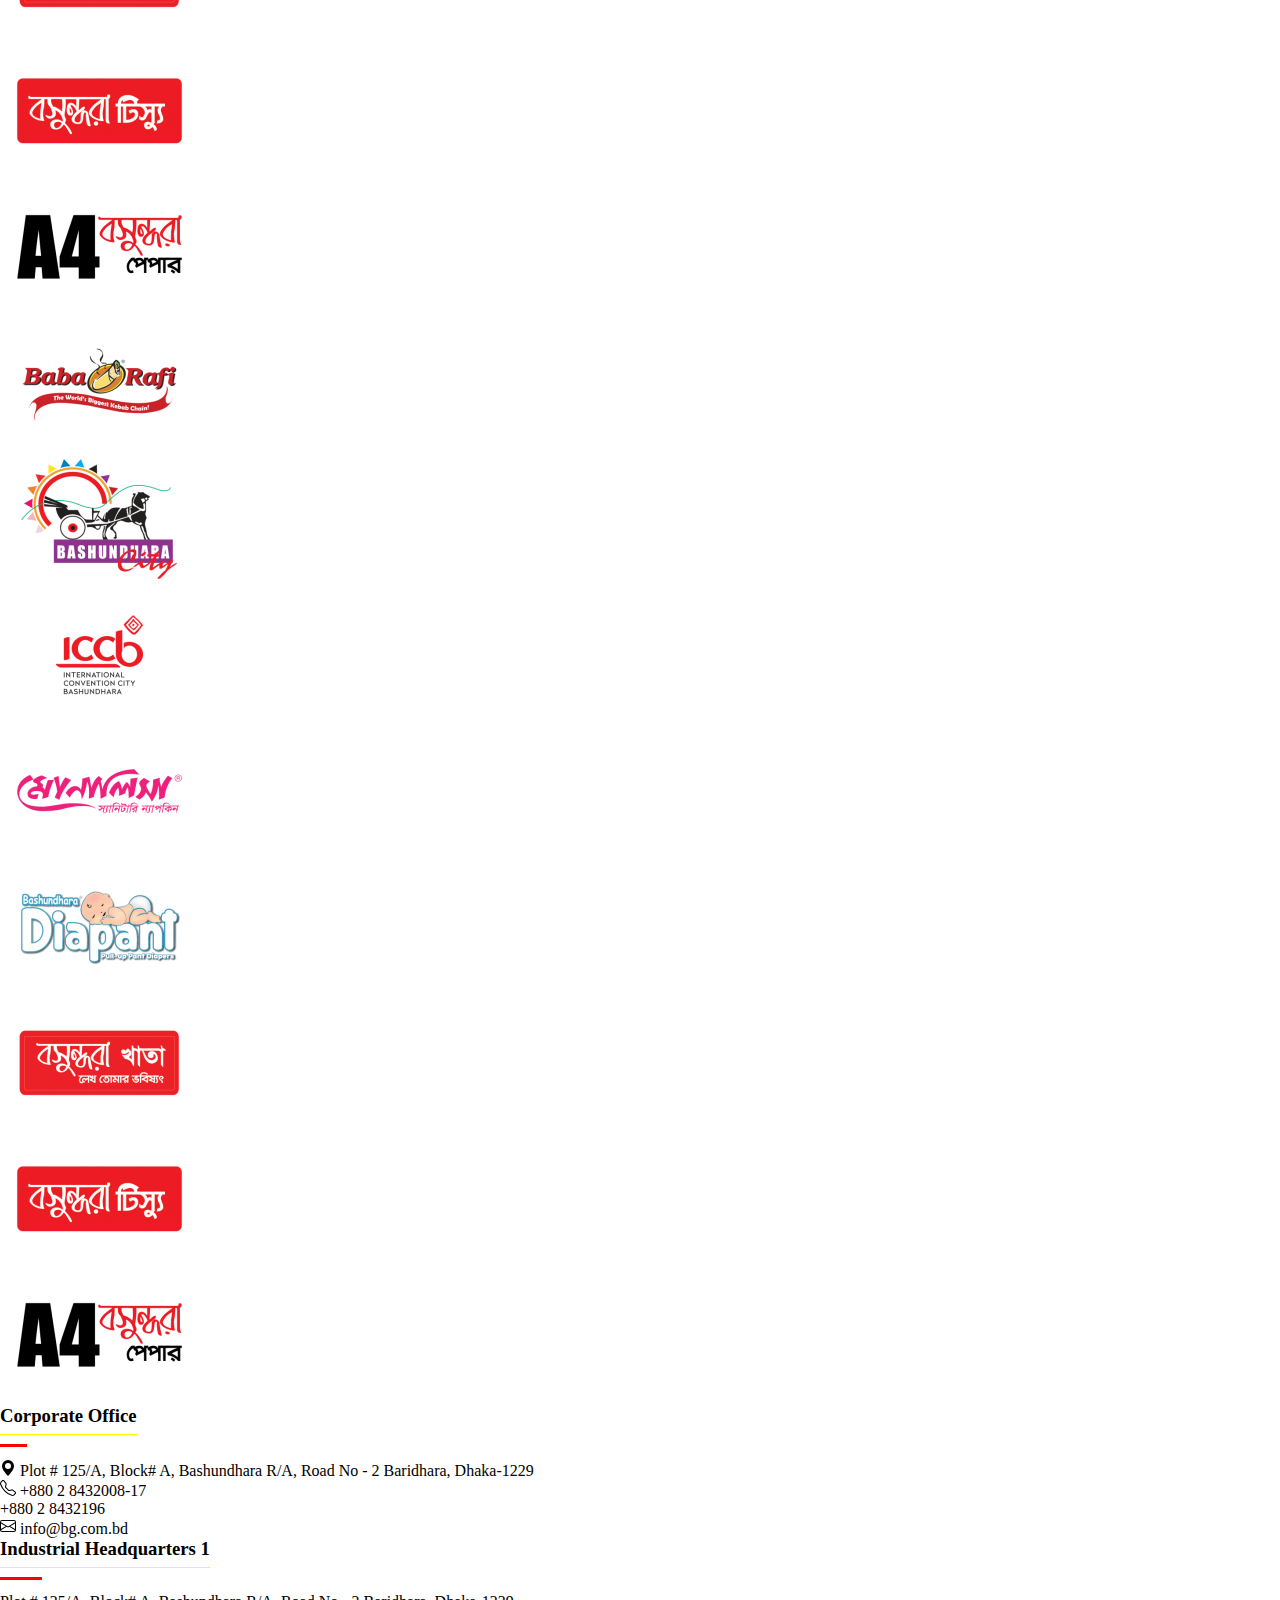
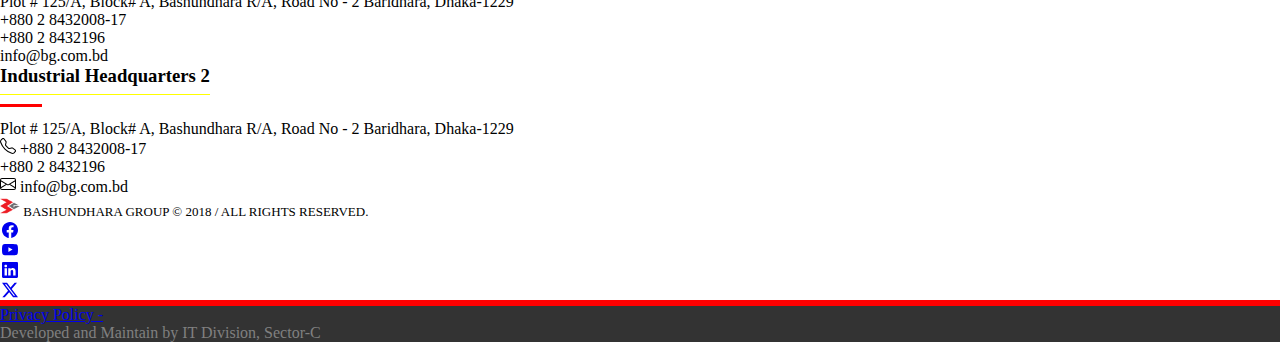
==== commit aeb0cf87: "chairnman message and life" ====
--- a/index.html
+++ b/index.html
@@ -90,9 +90,9 @@
                             </a>
 
                             <ul class="dropdown-menu bg-dark" aria-labelledby="navbarDropdownMenuLink">
-                                <li><a class="dropdown-item" href="#">Action</a></li>
-                                <li><a class="dropdown-item" href="#">Another action</a></li>
-                                <li><a class="dropdown-item" href="#">Something else here</a></li>
+                                <li><a class="dropdown-item" href="chairman's-message.html">Cahirman's Message</a></li>
+                                <li><a class="dropdown-item" href="chairman's-life-work.html">Cahirman's Life & Work</a></li>
+                                
                             </ul>
                         </li>    
 
@@ -102,7 +102,18 @@
                             </a>
 
                             <ul class="dropdown-menu bg-dark" aria-labelledby="navbarDropdownMenuLink">
-                                <li><a class="dropdown-item" href="#">Action</a></li>
+
+                                <li>
+                                    <a class="dropdown-item" href="#">Real Estate</a>
+
+                                    <ul class="dropdown-menu bg-dark" aria-labelledby="navbarDropdownMenuLink">
+                                        <li><a class="dropdown-item" href="#">Bahundhara Housing</a></li>
+                                        <li><a class="dropdown-item" href="#">TRECL</a></li>
+                                        
+                                    </ul>
+
+                                
+                                </li>
                                 <li><a class="dropdown-item" href="#">Another action</a></li>
                                 <li><a class="dropdown-item" href="#">Something else here</a></li>
                             </ul>
@@ -199,49 +210,49 @@
                
                     <div class="col-md-4 ">
                         
-                        <a href="#"> 
-                            <img src="images/cover_1644732901.jpg" alt="p1">
-                                    
-                        </a>
-                        <h4>Safwan Sobhan elected BEZIA president</h4>
-                        <p>
-                            Bashundhara Group Vice-Chairman and Bashundhara Industrial Economic Zone Managing    Director Safw…
-
-                        </p>
-
-                    </div>
-
-                    <div class="col-md-4">
-                        
-                        <a href="#"> 
-                            <img src="images/cover_1644732901.jpg" alt="p1">
-                                    
-                        </a>
-                        <h4>Safwan Sobhan elected BEZIA president</h4>
-                        <p>
-                            Bashundhara Group Vice-Chairman and Bashundhara Industrial Economic Zone Managing    Director Safw…
-
-                        </p>
-
-                    </div>
-
-                    <div class="col-md-4">
-                        
-                        <a href="#"> 
-                            <img src="images/cover_1644732901.jpg" alt="p1">
-                                    
-                        </a>
-                        <h4>Safwan Sobhan elected BEZIA president</h4>
-                        <p>
-                            Bashundhara Group Vice-Chairman and Bashundhara Industrial Economic Zone Managing    Director Safw…
-
-                        </p>
-
-                    </div>
-
-                    <div class="col-md-4">
-                        
-                        <a href="#"> 
+                        <a href="news-all-pages.html"> 
+                            <img src="images/cover_1644732901.jpg" alt="p1">
+                                    
+                        </a>
+                        <h4>Safwan Sobhan elected BEZIA president</h4>
+                        <p>
+                            Bashundhara Group Vice-Chairman and Bashundhara Industrial Economic Zone Managing    Director Safw…
+
+                        </p>
+
+                    </div>
+
+                    <div class="col-md-4">
+                        
+                        <a href="#"> 
+                            <img src="images/cover_1644732901.jpg" alt="p1">
+                                    
+                        </a>
+                        <h4>Safwan Sobhan elected BEZIA president</h4>
+                        <p>
+                            Bashundhara Group Vice-Chairman and Bashundhara Industrial Economic Zone Managing    Director Safw…
+
+                        </p>
+
+                    </div>
+
+                    <div class="col-md-4">
+                        
+                        <a href="#"> 
+                            <img src="images/cover_1644732901.jpg" alt="p1">
+                                    
+                        </a>
+                        <h4>Safwan Sobhan elected BEZIA president</h4>
+                        <p>
+                            Bashundhara Group Vice-Chairman and Bashundhara Industrial Economic Zone Managing    Director Safw…
+
+                        </p>
+
+                    </div>
+
+                    <div class="col-md-4">
+                        
+                        <a href="news-all-pages.html"> 
                             <img src="images/cover_1644732901.jpg" alt="p1">
                                     
                         </a>
--- a/style.css
+++ b/style.css
@@ -77,4 +77,10 @@
     -webkit-initial-letter: 3;
     initial-letter: 3;
     font-weight: 700;
-}+}
+
+.chairman-life-content {
+    column-count: 2;
+    column-rule: 1px dashed red;
+    column-gap: 40px;
+}
